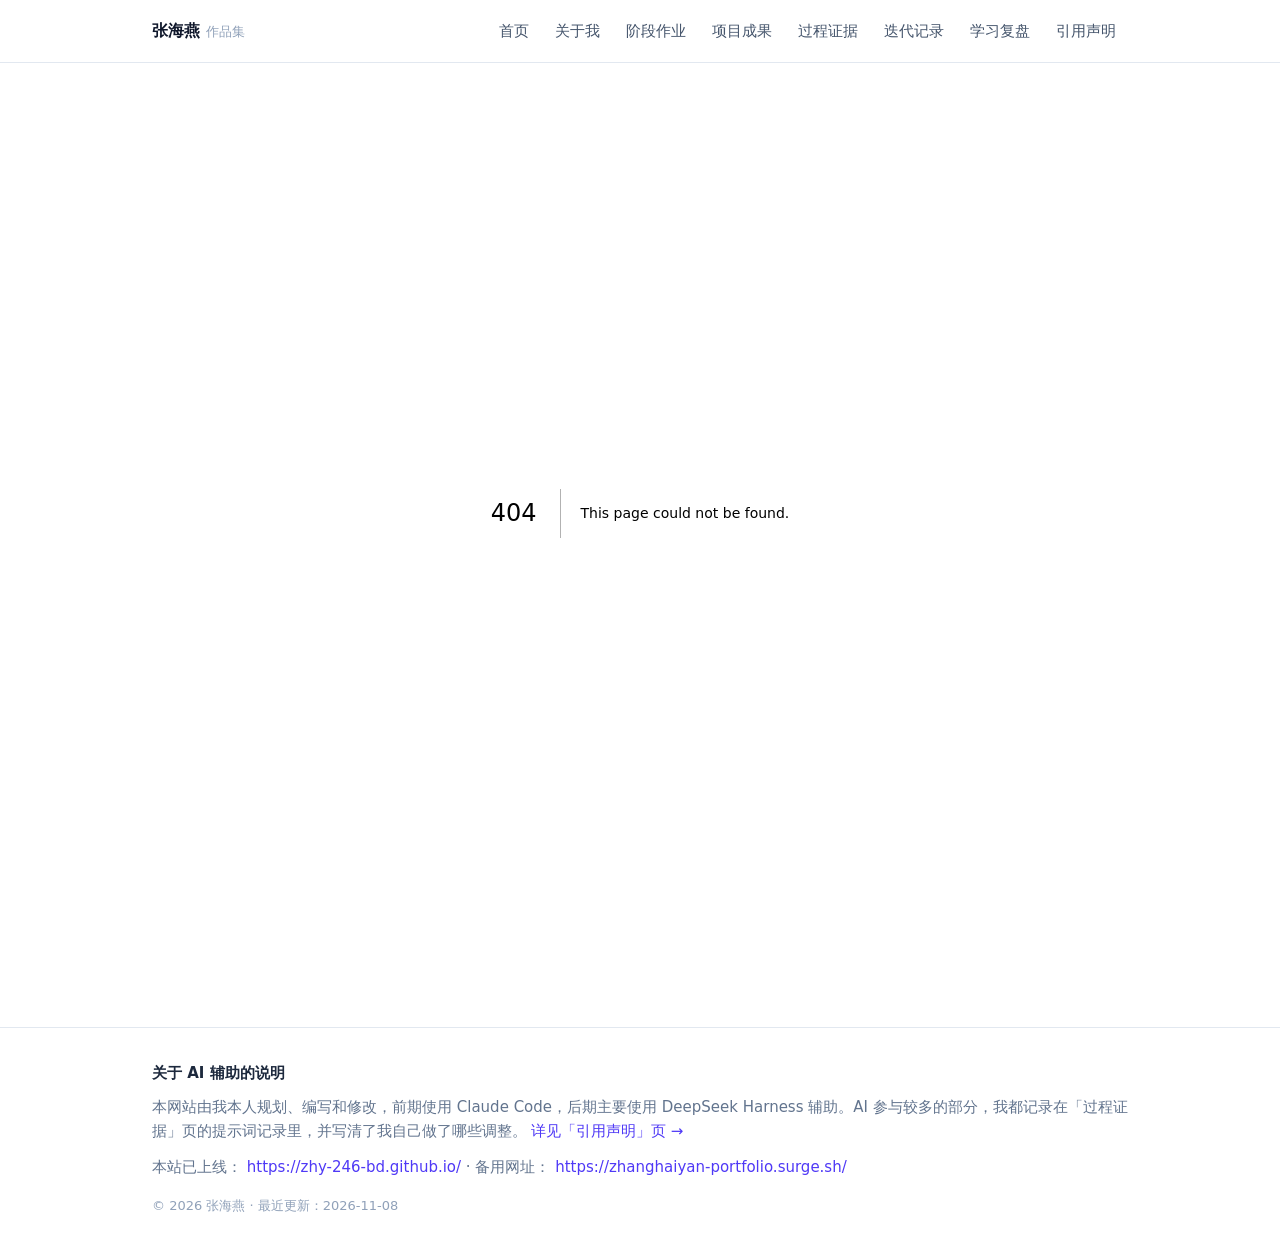
==== 404/index.html @ 8e119e09 "deploy: update GitHub primary metadata" ====
<!DOCTYPE html><html lang="zh-CN" class="h-full antialiased"><head><meta charSet="utf-8"/><meta name="viewport" content="width=device-width, initial-scale=1"/><link rel="preload" href="/fonts/Poppins-Black.ttf" as="font" crossorigin="anonymous" type="font/ttf"/><link rel="stylesheet" href="/_next/static/chunks/37lfjvpmq3fsm.css" data-precedence="next"/><link rel="stylesheet" href="/_next/static/chunks/2fvneal3g37ob.css" data-precedence="next"/><link rel="preload" as="script" fetchPriority="low" href="/_next/static/chunks/3s6nzrbk-8mnv.js"/><script src="/_next/static/chunks/3450qyhportkm.js" async=""></script><script src="/_next/static/chunks/196x_tfexoucg.js" async=""></script><script src="/_next/static/chunks/2wome6lnndfqk.js" async=""></script><script src="/_next/static/chunks/turbopack-2wclr2mojsxjx.js" async=""></script><script src="/_next/static/chunks/39njijwe45h2p.js" async=""></script><script src="/_next/static/chunks/1b7q28l28urp3.js" async=""></script><meta name="robots" content="noindex"/><title>我的数智编程作品集</title><meta name="description" content="这是我在数智编程课上的个人作品集。这里不只放最后的成品，还记录了我每一阶段的作业、遇到问题时是怎么解决的，以及每次修改的原因和效果。"/><link rel="icon" href="/favicon.ico?favicon.2vob68tjqpejf.ico" sizes="256x256" type="image/x-icon"/><link rel="preload" href="/fonts/Poppins-Black.ttf" as="font" type="font/ttf" crossorigin="anonymous"/><title>404: This page could not be found.</title><script src="/_next/static/chunks/0cz1d0mv5g_q7.js" noModule=""></script></head><body class="flex min-h-full flex-col"><div hidden=""><!--$--><!--/$--></div><header class="sticky top-0 z-50 border-b border-slate-200 bg-white/90 backdrop-blur"><nav class="mx-auto flex max-w-5xl items-center justify-between gap-3 px-4 py-3 sm:px-6"><a class="shrink-0 text-base font-bold text-slate-900 hover:text-indigo-600" href="/">张海燕<span class="ml-1.5 text-xs font-normal text-slate-400">作品集</span></a><ul class="hidden items-center gap-0.5 md:flex"><li><a class="block rounded-full px-2.5 py-1.5 text-sm transition-colors lg:px-3 text-slate-600 hover:bg-slate-100 hover:text-slate-900" href="/">首页</a></li><li><a class="block rounded-full px-2.5 py-1.5 text-sm transition-colors lg:px-3 text-slate-600 hover:bg-slate-100 hover:text-slate-900" href="/about/">关于我</a></li><li><a class="block rounded-full px-2.5 py-1.5 text-sm transition-colors lg:px-3 text-slate-600 hover:bg-slate-100 hover:text-slate-900" href="/works/">阶段作业</a></li><li><a class="block rounded-full px-2.5 py-1.5 text-sm transition-colors lg:px-3 text-slate-600 hover:bg-slate-100 hover:text-slate-900" href="/projects/">项目成果</a></li><li><a class="block rounded-full px-2.5 py-1.5 text-sm transition-colors lg:px-3 text-slate-600 hover:bg-slate-100 hover:text-slate-900" href="/process/">过程证据</a></li><li><a class="block rounded-full px-2.5 py-1.5 text-sm transition-colors lg:px-3 text-slate-600 hover:bg-slate-100 hover:text-slate-900" href="/iterations/">迭代记录</a></li><li><a class="block rounded-full px-2.5 py-1.5 text-sm transition-colors lg:px-3 text-slate-600 hover:bg-slate-100 hover:text-slate-900" href="/reflection/">学习复盘</a></li><li><a class="block rounded-full px-2.5 py-1.5 text-sm transition-colors lg:px-3 text-slate-600 hover:bg-slate-100 hover:text-slate-900" href="/credits/">引用声明</a></li></ul><button type="button" aria-expanded="false" class="rounded-lg border border-slate-300 px-3 py-1.5 text-sm font-medium text-slate-700 md:hidden">菜单 ☰</button></nav></header><main class="flex-1"><div style="font-family:system-ui,&quot;Segoe UI&quot;,Roboto,Helvetica,Arial,sans-serif,&quot;Apple Color Emoji&quot;,&quot;Segoe UI Emoji&quot;;height:100vh;text-align:center;display:flex;flex-direction:column;align-items:center;justify-content:center"><div><style>body{color:#000;background:#fff;margin:0}.next-error-h1{border-right:1px solid rgba(0,0,0,.3)}@media (prefers-color-scheme:dark){body{color:#fff;background:#000}.next-error-h1{border-right:1px solid rgba(255,255,255,.3)}}</style><h1 class="next-error-h1" style="display:inline-block;margin:0 20px 0 0;padding:0 23px 0 0;font-size:24px;font-weight:500;vertical-align:top;line-height:49px">404</h1><div style="display:inline-block"><h2 style="font-size:14px;font-weight:400;line-height:49px;margin:0">This page could not be found.</h2></div></div></div><!--$--><!--/$--></main><footer class="mt-16 border-t border-slate-200 bg-white"><div class="mx-auto max-w-5xl px-4 py-8 text-sm text-slate-500 sm:px-6"><h2 class="font-semibold text-slate-800">关于 AI 辅助的说明</h2><p class="mt-2 leading-6">本网站由我本人规划、编写和修改，前期使用 Claude Code，后期主要使用 DeepSeek Harness 辅助。AI 参与较多的部分，我都记录在「过程证据」页的提示词记录里，并写清了我自己做了哪些调整。<a class="ml-1 font-medium text-indigo-600 hover:underline" href="/credits/">详见「引用声明」页 →</a></p><p class="mt-3 leading-6">本站已上线：<!-- --> <a href="https://zhy-246-bd.github.io/" target="_blank" rel="noopener noreferrer" class="font-medium text-indigo-600 hover:underline">https://zhy-246-bd.github.io/</a> · <!-- -->备用网址：<!-- --> <a href="https://zhanghaiyan-portfolio.surge.sh/" target="_blank" rel="noopener noreferrer" class="font-medium text-indigo-600 hover:underline">https://zhanghaiyan-portfolio.surge.sh/</a></p><p class="mt-4 text-xs text-slate-400">© <!-- -->2026<!-- --> <!-- -->张海燕<!-- --> · 最近更新：<!-- -->2026-11-08</p></div></footer><script src="/_next/static/chunks/3s6nzrbk-8mnv.js" id="_R_" async=""></script><script>(self.__next_f=self.__next_f||[]).push([0])</script><script>self.__next_f.push([1,"1:\"$Sreact.fragment\"\n2:I[77312,[\"/_next/static/chunks/39njijwe45h2p.js\",\"/_next/static/chunks/1b7q28l28urp3.js\"],\"default\"]\n3:I[46589,[\"/_next/static/chunks/39njijwe45h2p.js\",\"/_next/static/chunks/1b7q28l28urp3.js\"],\"default\"]\n4:I[22374,[\"/_next/static/chunks/39njijwe45h2p.js\",\"/_next/static/chunks/1b7q28l28urp3.js\"],\"default\"]\n5:I[39756,[\"/_next/static/chunks/39njijwe45h2p.js\",\"/_next/static/chunks/1b7q28l28urp3.js\"],\"default\"]\n6:I[37457,[\"/_next/static/chunks/39njijwe45h2p.js\",\"/_next/static/chunks/1b7q28l28urp3.js\"],\"default\"]\n7:I[97367,[\"/_next/static/chunks/39njijwe45h2p.js\",\"/_next/static/chunks/1b7q28l28urp3.js\"],\"OutletBoundary\"]\n8:\"$Sreact.suspense\"\nb:I[97367,[\"/_next/static/chunks/39njijwe45h2p.js\",\"/_next/static/chunks/1b7q28l28urp3.js\"],\"ViewportBoundary\"]\nd:I[97367,[\"/_next/static/chunks/39njijwe45h2p.js\",\"/_next/static/chunks/1b7q28l28urp3.js\"],\"MetadataBoundary\"]\nf:I[68027,[\"/_next/static/chunks/39njijwe45h2p.js\",\"/_next/static/chunks/1b7q28l28urp3.js\"],\"default\",1]\n:HL[\"/_next/static/chunks/37lfjvpmq3fsm.css\",\"style\"]\n:HL[\"/_next/static/chunks/2fvneal3g37ob.css\",\"style\"]\n:HL[\"/fonts/Poppins-Black.ttf\",\"font\",{\"crossOrigin\":\"anonymous\",\"type\":\"font/ttf\"}]\na:X\n0:{\"P\":null,\"c\":[\"\",\"_not-found\",\"\"],\"q\":\"\",\"i\":false,\"f\":[[[\"\",{\"children\":[\"/_not-found\",{\"children\":[\"__PAGE__\",{},\"$undefined\",\"$undefined\",4608]},\"$undefined\",\"$undefined\",4608]},\"$undefined\",\"$undefined\",4624],[[\"$\",\"$1\",\"c\",{\"children\":[[[\"$\",\"link\",\"0\",{\"rel\":\"stylesheet\",\"href\":\"/_next/static/chunks/37lfjvpmq3fsm.css\",\"precedence\":\"next\",\"crossOrigin\":\"$undefined\",\"nonce\":\"$undefined\"}],[\"$\",\"link\",\"1\",{\"rel\":\"stylesheet\",\"href\":\"/_next/static/chunks/2fvneal3g37ob.css\",\"precedence\":\"next\",\"crossOrigin\":\"$undefined\",\"nonce\":\"$undefined\"}],[\"$\",\"script\",\"script-0\",{\"src\":\"/_next/static/chunks/39njijwe45h2p.js\",\"async\":true,\"nonce\":\"$undefined\"}],[\"$\",\"script\",\"script-1\",{\"src\":\"/_next/static/chunks/1b7q28l28urp3.js\",\"async\":true,\"nonce\":\"$undefined\"}]],[\"$\",\"html\",null,{\"lang\":\"zh-CN\",\"className\":\"h-full antialiased\",\"children\":[[\"$\",\"head\",null,{\"children\":[\"$\",\"link\",null,{\"rel\":\"preload\",\"href\":\"/fonts/Poppins-Black.ttf\",\"as\":\"font\",\"type\":\"font/ttf\",\"crossOrigin\":\"anonymous\"}]}],[\"$\",\"body\",null,{\"className\":\"flex min-h-full flex-col\",\"children\":[[\"$\",\"$L2\",null,{}],[\"$\",\"$L3\",null,{\"children\":[\"$\",\"$L4\",null,{\"children\":[\"$\",\"$L5\",null,{\"parallelRouterKey\":\"children\",\"error\":\"$undefined\",\"errorStyles\":\"$undefined\",\"errorScripts\":\"$undefined\",\"template\":[\"$\",\"$L6\",null,{}],\"templateStyles\":\"$undefined\",\"templateScripts\":\"$undefined\",\"notFound\":[[[\"$\",\"title\",null,{\"children\":\"404: This page could not be found.\"}],[\"$\",\"div\",null,{\"style\":{\"fontFamily\":\"system-ui,\\\"Segoe UI\\\",Roboto,Helvetica,Arial,sans-serif,\\\"Apple Color Emoji\\\",\\\"Segoe UI Emoji\\\"\",\"height\":\"100vh\",\"textAlign\":\"center\",\"display\":\"flex\",\"flexDirection\":\"column\",\"alignItems\":\"center\",\"justifyContent\":\"center\"},\"children\":[\"$\",\"div\",null,{\"children\":[[\"$\",\"style\",null,{\"dangerouslySetInnerHTML\":{\"__html\":\"body{color:#000;background:#fff;margin:0}.next-error-h1{border-right:1px solid rgba(0,0,0,.3)}@media (prefers-color-scheme:dark){body{color:#fff;background:#000}.next-error-h1{border-right:1px solid rgba(255,255,255,.3)}}\"}}],[\"$\",\"h1\",null,{\"className\":\"next-error-h1\",\"style\":{\"display\":\"inline-block\",\"margin\":\"0 20px 0 0\",\"padding\":\"0 23px 0 0\",\"fontSize\":24,\"fontWeight\":500,\"verticalAlign\":\"top\",\"lineHeight\":\"49px\"},\"children\":404}],[\"$\",\"div\",null,{\"style\":{\"display\":\"inline-block\"},\"children\":[\"$\",\"h2\",null,{\"style\":{\"fontSize\":14,\"fontWeight\":400,\"lineHeight\":\"49px\",\"margin\":0},\"children\":\"This page could not be found.\"}]}]]}]}]],[]],\"forbidden\":\"$undefined\",\"unauthorized\":\"$undefined\"}]}]}]]}]]}]]}],{\"children\":[[\"$\",\"$1\",\"c\",{\"children\":[null,[\"$\",\"$L5\",null,{\"parallelRouterKey\":\"children\",\"error\":\"$undefined\",\"errorStyles\":\"$undefined\",\"errorScripts\":\"$undefined\",\"template\":[\"$\",\"$L6\",null,{}],\"templateStyles\":\"$undefined\",\"templateScripts\":\"$undefined\",\"notFound\":\"$undefined\",\"forbidden\":\"$undefined\",\"unauthorized\":\"$undefined\"}]]}],{\"children\":[[\"$\",\"$1\",\"c\",{\"children\":[[[\"$\",\"title\",null,{\"children\":\"404: This page could not be found.\"}],[\"$\",\"div\",null,{\"style\":\"$0:f:0:1:0:props:children:1:props:children:1:props:children:1:props:children:props:children:props:notFound:0:1:props:style\",\"children\":[\"$\",\"div\",null,{\"children\":[[\"$\",\"style\",null,{\"dangerouslySetInnerHTML\":{\"__html\":\"body{color:#000;background:#fff;margin:0}.next-error-h1{border-right:1px solid rgba(0,0,0,.3)}@media (prefers-color-scheme:dark){body{color:#fff;background:#000}.next-error-h1{border-right:1px solid rgba(255,255,255,.3)}}\"}}],[\"$\",\"h1\",null,{\"className\":\"next-error-h1\",\"style\":\"$0:f:0:1:0:props:children:1:props:children:1:props:children:1:props:children:props:children:props:notFound:0:1:props:children:props:children:1:props:style\",\"children\":404}],[\"$\",\"div\",null,{\"style\":\"$0:f:0:1:0:props:children:1:props:children:1:props:children:1:props:children:props:children:props:notFound:0:1:props:children:props:children:2:props:style\",\"children\":[\"$\",\"h2\",null,{\"style\":\"$0:f:0:1:0:props:children:1:props:children:1:props:children:1:props:children:props:children:props:notFound:0:1:props:children:props:children:2:props:children:props:style\",\"children\":\"This page could not be found.\"}]}]]}]}]],null,[\"$\",\"$L7\",null,{\"children\":[\"$\",\"$8\",null,{\"name\":\"Next.MetadataOutlet\",\"children\":\"$@9\"}]}]]}],{},null,false,null]},null,false,\"$a\"]},null,false,null],[\"$\",\"$1\",\"h\",{\"children\":[[\"$\",\"meta\",null,{\"name\":\"robots\",\"content\":\"noindex\"}],[\"$\",\"$Lb\",null,{\"children\":\"$Lc\"}],[\"$\",\"div\",null,{\"hidden\":true,\"children\":[\"$\",\"$Ld\",null,{\"children\":[\"$\",\"$8\",null,{\"name\":\"Next.Metadata\",\"children\":\"$Le\"}]}]}],null]}],false]],\"m\":\"$undefined\",\"G\":[\"$f\",[[\"$\",\"link\",\"0\",{\"rel\":\"stylesheet\",\"href\":\"/_next/static/chunks/37lfjvpmq3fsm.css\",\"precedence\":\"next\",\"crossOrigin\":\"$undefined\",\"nonce\":\"$undefined\"}],[\"$\",\"link\",\"1\",{\"rel\":\"stylesheet\",\"href\":\"/_next/static/chunks/2fvneal3g37ob.css\",\"precedence\":\"next\",\"crossOrigin\":\"$undefined\",\"nonce\":\"$undefined\"}]]],\"S\":true,\"h\":null,\"r\":\"$undefined\",\"s\":\"$undefined\",\"a\":\"$undefined\",\"l\":\"$undefined\",\"p\":\"$undefined\",\"d\":\"$undefined\",\"b\":\"oApH7RxZUKdPL1vhY5B5s\"}\na:C\nc:[[\"$\",\"meta\",\"0\",{\"charSet\":\"utf-8\"}],[\"$\",\"meta\",\"1\",{\"name\":\"viewport\",\"content\":\"width=device-width, initial-scale=1\"}]]\n10:I[27201,[\"/_next/static/chunks/39njijwe45h2p.js\",\"/_next/static/chunks/1b7q28l28urp3.js\"],\"IconMark\"]\n9:null\ne:[[\"$\",\"title\",\"0\",{\"children\":\"我的数智编程作品集\"}],[\"$\",\"meta\",\"1\",{\"name\":\"description\",\"content\":\"这是我在数智编程课上的个人作品集。这里不只放最后的成品，还记录了我每一阶段的作业、遇到问题时是怎么解决的，以及每次修改的原因和效果。\"}],[\"$\",\"link\",\"2\",{\"rel\":\"icon\",\"href\":\"/favicon.ico?favicon.2vob68tjqpejf.ico\",\"sizes\":\"256x256\",\"type\":\"image/x-icon\"}],[\"$\",\"$L10\",\"3\",{}]]\n"])</script></body></html>
---- _next/static/chunks/37lfjvpmq3fsm.css ----
@layer properties{@supports (((-webkit-hyphens:none)) and (not (margin-trim:inline))) or ((-moz-orient:inline) and (not (color:rgb(from red r g b)))){*,:before,:after,::backdrop{--tw-rotate-x:initial;--tw-rotate-y:initial;--tw-rotate-z:initial;--tw-skew-x:initial;--tw-skew-y:initial;--tw-space-y-reverse:0;--tw-border-style:solid;--tw-leading:initial;--tw-font-weight:initial;--tw-tracking:initial;--tw-shadow:0 0 #0000;--tw-shadow-color:initial;--tw-shadow-alpha:100%;--tw-inset-shadow:0 0 #0000;--tw-inset-shadow-color:initial;--tw-inset-shadow-alpha:100%;--tw-ring-color:initial;--tw-ring-shadow:0 0 #0000;--tw-inset-ring-color:initial;--tw-inset-ring-shadow:0 0 #0000;--tw-ring-inset:initial;--tw-ring-offset-width:0px;--tw-ring-offset-color:#fff;--tw-ring-offset-shadow:0 0 #0000;--tw-outline-style:solid;--tw-blur:initial;--tw-brightness:initial;--tw-contrast:initial;--tw-grayscale:initial;--tw-hue-rotate:initial;--tw-invert:initial;--tw-opacity:initial;--tw-saturate:initial;--tw-sepia:initial;--tw-drop-shadow:initial;--tw-drop-shadow-color:initial;--tw-drop-shadow-alpha:100%;--tw-drop-shadow-size:initial;--tw-backdrop-blur:initial;--tw-backdrop-brightness:initial;--tw-backdrop-contrast:initial;--tw-backdrop-grayscale:initial;--tw-backdrop-hue-rotate:initial;--tw-backdrop-invert:initial;--tw-backdrop-opacity:initial;--tw-backdrop-saturate:initial;--tw-backdrop-sepia:initial;--tw-duration:initial}}}@layer theme{:root,:host{--font-sans:ui-sans-serif, system-ui, -apple-system, "Segoe UI", "PingFang SC", "Hiragino Sans GB", "Microsoft YaHei", "Noto Sans SC", sans-serif;--font-mono:ui-monospace, SFMono-Regular, Menlo, Monaco, Consolas, "Liberation Mono", "Courier New", monospace;--color-amber-50:#fffbeb;--color-amber-300:#ffd236;--color-amber-700:#b75000;--color-amber-800:#953d00;--color-emerald-50:#ecfdf5;--color-emerald-100:#d0fae5;--color-emerald-200:#a4f4cf;--color-indigo-50:#eef2ff;--color-indigo-100:#e0e7ff;--color-indigo-500:#625fff;--color-indigo-600:#4f39f6;--color-indigo-700:#432dd7;--color-rose-50:#fff1f2;--color-rose-700:#c20039;--color-slate-50:#f8fafc;--color-slate-100:#f1f5f9;--color-slate-200:#e2e8f0;--color-slate-300:#cad5e2;--color-slate-400:#90a1b9;--color-slate-500:#62748e;--color-slate-600:#45556c;--color-slate-700:#314158;--color-slate-800:#1d293d;--color-slate-900:#0f172b;--color-slate-950:#020618;--color-black:#000;--color-white:#fff;--spacing:.25rem;--container-3xl:48rem;--container-4xl:56rem;--container-5xl:64rem;--container-6xl:72rem;--text-xs:.75rem;--text-xs--line-height:calc(1 / .75);--text-sm:.875rem;--text-sm--line-height:calc(1.25 / .875);--text-base:1rem;--text-base--line-height:calc(1.5 / 1);--text-lg:1.125rem;--text-lg--line-height:calc(1.75 / 1.125);--text-xl:1.25rem;--text-xl--line-height:calc(1.75 / 1.25);--text-2xl:1.5rem;--text-2xl--line-height:calc(2 / 1.5);--text-3xl:1.875rem;--text-3xl--line-height:calc(2.25 / 1.875);--font-weight-normal:400;--font-weight-medium:500;--font-weight-semibold:600;--font-weight-bold:700;--tracking-wide:.025em;--radius-lg:.5rem;--radius-xl:.75rem;--radius-2xl:1rem;--blur-sm:8px;--default-transition-duration:.15s;--default-transition-timing-function:cubic-bezier(.4, 0, .2, 1);--default-font-family:ui-sans-serif, system-ui, -apple-system, "Segoe UI", "PingFang SC", "Hiragino Sans GB", "Microsoft YaHei", "Noto Sans SC", sans-serif;--default-mono-font-family:var(--font-mono)}@supports (color:lab(0% 0 0)){:root,:host{--color-amber-50:lab(98.6252% -.635982 8.42309);--color-amber-300:lab(86.4156% 6.13147 78.3961);--color-amber-700:lab(47.2709% 42.9082 69.2966);--color-amber-800:lab(37.8823% 37.1699 52.2718);--color-emerald-50:lab(97.8462% -6.94963 1.85487);--color-emerald-100:lab(94.9004% -17.0769 5.63836);--color-emerald-200:lab(90.2247% -31.039 9.47084);--color-indigo-50:lab(95.4818% .411302 -6.78529);--color-indigo-100:lab(91.6577% 1.04591 -12.7199);--color-indigo-500:lab(48.295% 38.3129 -81.9673);--color-indigo-600:lab(38.4009% 52.6132 -92.3857);--color-indigo-700:lab(32.4486% 49.2217 -84.6695);--color-rose-50:lab(96.2369% 4.94152 1.28012);--color-rose-700:lab(41.1651% 71.6251 30.3087);--color-slate-50:lab(98.1434% -.369549 -1.05968);--color-slate-100:lab(96.286% -.852466 -2.46847);--color-slate-200:lab(91.7353% -.998765 -4.76968);--color-slate-300:lab(84.7652% -1.94535 -7.93337);--color-slate-400:lab(65.5349% -2.25151 -14.5072);--color-slate-500:lab(48.0876% -2.03595 -16.5814);--color-slate-600:lab(35.5623% -1.74978 -15.4316);--color-slate-700:lab(26.9569% -1.47018 -15.6993);--color-slate-800:lab(16.132% -.318021 -14.6672);--color-slate-900:lab(7.78673% 1.82346 -15.0537);--color-slate-950:lab(1.76974% 1.32743 -9.28855)}}}@layer base{*,:after,:before,::backdrop{box-sizing:border-box;border:0 solid;margin:0;padding:0}::file-selector-button{box-sizing:border-box;border:0 solid;margin:0;padding:0}html,:host{-webkit-text-size-adjust:100%;tab-size:4;line-height:1.5;font-family:var(--default-font-family,-apple-system, BlinkMacSystemFont, "Segoe UI", Roboto, "Helvetica Neue", "Noto Sans", Arial, sans-serif, "Apple Color Emoji", "Segoe UI Emoji", "Segoe UI Symbol", "Noto Color Emoji");font-feature-settings:var(--default-font-feature-settings,normal);font-variation-settings:var(--default-font-variation-settings,normal);-webkit-tap-highlight-color:transparent}hr{height:0;color:inherit;border-top-width:1px}abbr:where([title]){-webkit-text-decoration:underline dotted;text-decoration:underline dotted}h1,h2,h3,h4,h5,h6{font-size:inherit;font-weight:inherit}a{color:inherit;-webkit-text-decoration:inherit;-webkit-text-decoration:inherit;-webkit-text-decoration:inherit;-webkit-text-decoration:inherit;text-decoration:inherit}b,strong{font-weight:bolder}code,kbd,samp,pre{font-family:var(--default-mono-font-family,ui-monospace, SFMono-Regular, Menlo, Monaco, Consolas, "Liberation Mono", "Courier New", monospace);font-feature-settings:var(--default-mono-font-feature-settings,normal);font-variation-settings:var(--default-mono-font-variation-settings,normal);font-size:1em}small{font-size:80%}sub,sup{vertical-align:baseline;font-size:75%;line-height:0;position:relative}sub{bottom:-.25em}sup{top:-.5em}table{text-indent:0;border-color:inherit;border-collapse:collapse}:-moz-focusring:where(:not(iframe)){outline:auto}progress{vertical-align:baseline}summary{display:list-item}ol,ul,menu{list-style:none}img,svg,video,canvas,audio,iframe,embed,object{vertical-align:middle;display:block}img,video{max-width:100%;height:auto}button,input,select,optgroup,textarea{font:inherit;font-feature-settings:inherit;font-variation-settings:inherit;letter-spacing:inherit;color:inherit;opacity:1;background-color:#0000;border-radius:0}::file-selector-button{font:inherit;font-feature-settings:inherit;font-variation-settings:inherit;letter-spacing:inherit;color:inherit;opacity:1;background-color:#0000;border-radius:0}:where(select:is([multiple],[size])) optgroup{font-weight:bolder}:where(select:is([multiple],[size])) optgroup option{padding-inline-start:20px}::file-selector-button{margin-inline-end:4px}::placeholder{opacity:1}@supports (not ((-webkit-appearance:-apple-pay-button))) or (contain-intrinsic-size:1px){::placeholder{color:currentColor}@supports (color:color-mix(in lab, red, red)){::placeholder{color:color-mix(in oklab, currentcolor 50%, transparent)}}}textarea{resize:vertical}::-webkit-search-decoration{-webkit-appearance:none}::-webkit-date-and-time-value{min-height:1lh;text-align:inherit}::-webkit-datetime-edit{display:inline-flex}::-webkit-datetime-edit-fields-wrapper{padding:0}::-webkit-datetime-edit{padding-block:0}::-webkit-datetime-edit-year-field{padding-block:0}::-webkit-datetime-edit-month-field{padding-block:0}::-webkit-datetime-edit-day-field{padding-block:0}::-webkit-datetime-edit-hour-field{padding-block:0}::-webkit-datetime-edit-minute-field{padding-block:0}::-webkit-datetime-edit-second-field{padding-block:0}::-webkit-datetime-edit-millisecond-field{padding-block:0}::-webkit-datetime-edit-meridiem-field{padding-block:0}::-webkit-calendar-picker-indicator{line-height:1}:-moz-ui-invalid{box-shadow:none}button,input:where([type=button],[type=reset],[type=submit]){appearance:button}::file-selector-button{appearance:button}::-webkit-inner-spin-button{height:auto}::-webkit-outer-spin-button{height:auto}[hidden]:where(:not([hidden=until-found])){display:none!important}}@layer components;@layer utilities{.visible{visibility:visible}.absolute{position:absolute}.fixed{position:fixed}.relative{position:relative}.sticky{position:sticky}.inset-0{inset:0}.top-0{top:0}.top-1\.5{top:calc(var(--spacing) * 1.5)}.top-3{top:calc(var(--spacing) * 3)}.right-3{right:calc(var(--spacing) * 3)}.right-4{right:calc(var(--spacing) * 4)}.bottom-6{bottom:calc(var(--spacing) * 6)}.-left-\[5px\]{left:-5px}.z-10{z-index:10}.z-40{z-index:40}.z-50{z-index:50}.z-\[120\]{z-index:120}.mx-auto{margin-inline:auto}.-mt-20{margin-top:calc(var(--spacing) * -20)}.mt-1{margin-top:var(--spacing)}.mt-1\.5{margin-top:calc(var(--spacing) * 1.5)}.mt-2{margin-top:calc(var(--spacing) * 2)}.mt-3{margin-top:calc(var(--spacing) * 3)}.mt-4{margin-top:calc(var(--spacing) * 4)}.mt-5{margin-top:calc(var(--spacing) * 5)}.mt-6{margin-top:calc(var(--spacing) * 6)}.mt-8{margin-top:calc(var(--spacing) * 8)}.mt-10{margin-top:calc(var(--spacing) * 10)}.mt-16{margin-top:calc(var(--spacing) * 16)}.mt-36{margin-top:calc(var(--spacing) * 36)}.mr-1\.5{margin-right:calc(var(--spacing) * 1.5)}.ml-1{margin-left:var(--spacing)}.ml-1\.5{margin-left:calc(var(--spacing) * 1.5)}.ml-auto{margin-left:auto}.block{display:block}.flex{display:flex}.grid{display:grid}.hidden{display:none}.inline-block{display:inline-block}.inline-flex{display:inline-flex}.table{display:table}.aspect-\[4\/3\]{aspect-ratio:4/3}.h-3{height:calc(var(--spacing) * 3)}.h-9{height:calc(var(--spacing) * 9)}.h-14{height:calc(var(--spacing) * 14)}.h-\[440px\]{height:440px}.h-auto{height:auto}.h-full{height:100%}.max-h-\[88vh\]{max-height:88vh}.min-h-full{min-height:100%}.w-3{width:calc(var(--spacing) * 3)}.w-9{width:calc(var(--spacing) * 9)}.w-14{width:calc(var(--spacing) * 14)}.w-full{width:100%}.max-w-3xl{max-width:var(--container-3xl)}.max-w-4xl{max-width:var(--container-4xl)}.max-w-5xl{max-width:var(--container-5xl)}.max-w-6xl{max-width:var(--container-6xl)}.min-w-0{min-width:0}.min-w-\[4\.5rem\]{min-width:4.5rem}.flex-1{flex:1}.shrink-0{flex-shrink:0}.transform{transform:var(--tw-rotate-x,) var(--tw-rotate-y,) var(--tw-rotate-z,) var(--tw-skew-x,) var(--tw-skew-y,)}.resize{resize:both}.scroll-mt-20{scroll-margin-top:calc(var(--spacing) * 20)}.scroll-mt-24{scroll-margin-top:calc(var(--spacing) * 24)}.\[scrollbar-width\:none\]{scrollbar-width:none}.list-disc{list-style-type:disc}.grid-cols-1{grid-template-columns:repeat(1,minmax(0,1fr))}.grid-cols-5{grid-template-columns:repeat(5,minmax(0,1fr))}.flex-col{flex-direction:column}.flex-wrap{flex-wrap:wrap}.place-items-center{place-items:center}.items-center{align-items:center}.justify-between{justify-content:space-between}.justify-center{justify-content:center}.gap-0\.5{gap:calc(var(--spacing) * .5)}.gap-1\.5{gap:calc(var(--spacing) * 1.5)}.gap-2{gap:calc(var(--spacing) * 2)}.gap-3{gap:calc(var(--spacing) * 3)}.gap-5{gap:calc(var(--spacing) * 5)}:where(.space-y-1\.5>:not(:last-child)){--tw-space-y-reverse:0;margin-block-start:calc(calc(var(--spacing) * 1.5) * var(--tw-space-y-reverse));margin-block-end:calc(calc(var(--spacing) * 1.5) * calc(1 - var(--tw-space-y-reverse)))}:where(.space-y-2>:not(:last-child)){--tw-space-y-reverse:0;margin-block-start:calc(calc(var(--spacing) * 2) * var(--tw-space-y-reverse));margin-block-end:calc(calc(var(--spacing) * 2) * calc(1 - var(--tw-space-y-reverse)))}:where(.space-y-3>:not(:last-child)){--tw-space-y-reverse:0;margin-block-start:calc(calc(var(--spacing) * 3) * var(--tw-space-y-reverse));margin-block-end:calc(calc(var(--spacing) * 3) * calc(1 - var(--tw-space-y-reverse)))}:where(.space-y-4>:not(:last-child)){--tw-space-y-reverse:0;margin-block-start:calc(calc(var(--spacing) * 4) * var(--tw-space-y-reverse));margin-block-end:calc(calc(var(--spacing) * 4) * calc(1 - var(--tw-space-y-reverse)))}.truncate{text-overflow:ellipsis;white-space:nowrap;overflow:hidden}.overflow-hidden{overflow:hidden}.overflow-x-auto{overflow-x:auto}.overflow-y-auto{overflow-y:auto}.rounded{border-radius:.25rem}.rounded-2xl{border-radius:var(--radius-2xl)}.rounded-full{border-radius:3.40282e38px}.rounded-lg{border-radius:var(--radius-lg)}.rounded-xl{border-radius:var(--radius-xl)}.border{border-style:var(--tw-border-style);border-width:1px}.border-2{border-style:var(--tw-border-style);border-width:2px}.border-t{border-top-style:var(--tw-border-style);border-top-width:1px}.border-b{border-bottom-style:var(--tw-border-style);border-bottom-width:1px}.border-l-2{border-left-style:var(--tw-border-style);border-left-width:2px}.border-dashed{--tw-border-style:dashed;border-style:dashed}.border-\[rgba\(169\,232\,221\,0\.48\)\]{border-color:#a9e8dd7a}.border-amber-300{border-color:var(--color-amber-300)}.border-emerald-100{border-color:var(--color-emerald-100)}.border-emerald-200\/10{border-color:#a4f4cf1a}@supports (color:color-mix(in lab, red, red)){.border-emerald-200\/10{border-color:color-mix(in oklab, var(--color-emerald-200) 10%, transparent)}}.border-emerald-200\/25{border-color:#a4f4cf40}@supports (color:color-mix(in lab, red, red)){.border-emerald-200\/25{border-color:color-mix(in oklab, var(--color-emerald-200) 25%, transparent)}}.border-indigo-100{border-color:var(--color-indigo-100)}.border-slate-200{border-color:var(--color-slate-200)}.border-slate-300{border-color:var(--color-slate-300)}.border-white\/10{border-color:#ffffff1a}@supports (color:color-mix(in lab, red, red)){.border-white\/10{border-color:color-mix(in oklab, var(--color-white) 10%, transparent)}}.border-white\/15{border-color:#ffffff26}@supports (color:color-mix(in lab, red, red)){.border-white\/15{border-color:color-mix(in oklab, var(--color-white) 15%, transparent)}}.border-white\/\[0\.08\]{border-color:#ffffff14}@supports (color:color-mix(in lab, red, red)){.border-white\/\[0\.08\]{border-color:color-mix(in oklab, var(--color-white) 8%, transparent)}}.bg-\[\#07100d\]{background-color:#07100d}.bg-\[rgba\(7\,13\,12\,0\.5\)\]{background-color:#070d0c80}.bg-\[rgba\(7\,13\,12\,0\.62\)\]{background-color:#070d0c9e}.bg-\[rgba\(16\,34\,30\,0\.86\)\]{background-color:#10221edb}.bg-amber-50{background-color:var(--color-amber-50)}.bg-black\/20{background-color:#0003}@supports (color:color-mix(in lab, red, red)){.bg-black\/20{background-color:color-mix(in oklab, var(--color-black) 20%, transparent)}}.bg-black\/30{background-color:#0000004d}@supports (color:color-mix(in lab, red, red)){.bg-black\/30{background-color:color-mix(in oklab, var(--color-black) 30%, transparent)}}.bg-black\/40{background-color:#0006}@supports (color:color-mix(in lab, red, red)){.bg-black\/40{background-color:color-mix(in oklab, var(--color-black) 40%, transparent)}}.bg-black\/50{background-color:#00000080}@supports (color:color-mix(in lab, red, red)){.bg-black\/50{background-color:color-mix(in oklab, var(--color-black) 50%, transparent)}}.bg-black\/75{background-color:#000000bf}@supports (color:color-mix(in lab, red, red)){.bg-black\/75{background-color:color-mix(in oklab, var(--color-black) 75%, transparent)}}.bg-emerald-50\/60{background-color:#ecfdf599}@supports (color:color-mix(in lab, red, red)){.bg-emerald-50\/60{background-color:color-mix(in oklab, var(--color-emerald-50) 60%, transparent)}}.bg-emerald-200\/10{background-color:#a4f4cf1a}@supports (color:color-mix(in lab, red, red)){.bg-emerald-200\/10{background-color:color-mix(in oklab, var(--color-emerald-200) 10%, transparent)}}.bg-emerald-200\/\[0\.05\]{background-color:#a4f4cf0d}@supports (color:color-mix(in lab, red, red)){.bg-emerald-200\/\[0\.05\]{background-color:color-mix(in oklab, var(--color-emerald-200) 5%, transparent)}}.bg-indigo-50{background-color:var(--color-indigo-50)}.bg-indigo-50\/60{background-color:#eef2ff99}@supports (color:color-mix(in lab, red, red)){.bg-indigo-50\/60{background-color:color-mix(in oklab, var(--color-indigo-50) 60%, transparent)}}.bg-indigo-500{background-color:var(--color-indigo-500)}.bg-indigo-600{background-color:var(--color-indigo-600)}.bg-rose-50{background-color:var(--color-rose-50)}.bg-rose-50\/60{background-color:#fff1f299}@supports (color:color-mix(in lab, red, red)){.bg-rose-50\/60{background-color:color-mix(in oklab, var(--color-rose-50) 60%, transparent)}}.bg-slate-50{background-color:var(--color-slate-50)}.bg-slate-100{background-color:var(--color-slate-100)}.bg-slate-900{background-color:var(--color-slate-900)}.bg-slate-950\/85{background-color:#020618d9}@supports (color:color-mix(in lab, red, red)){.bg-slate-950\/85{background-color:color-mix(in oklab, var(--color-slate-950) 85%, transparent)}}.bg-white{background-color:var(--color-white)}.bg-white\/90{background-color:#ffffffe6}@supports (color:color-mix(in lab, red, red)){.bg-white\/90{background-color:color-mix(in oklab, var(--color-white) 90%, transparent)}}.bg-white\/\[0\.06\]{background-color:#ffffff0f}@supports (color:color-mix(in lab, red, red)){.bg-white\/\[0\.06\]{background-color:color-mix(in oklab, var(--color-white) 6%, transparent)}}.bg-white\/\[0\.08\]{background-color:#ffffff14}@supports (color:color-mix(in lab, red, red)){.bg-white\/\[0\.08\]{background-color:color-mix(in oklab, var(--color-white) 8%, transparent)}}.object-cover{object-fit:cover}.p-3{padding:calc(var(--spacing) * 3)}.p-3\.5{padding:calc(var(--spacing) * 3.5)}.p-4{padding:calc(var(--spacing) * 4)}.p-5{padding:calc(var(--spacing) * 5)}.px-1\.5{padding-inline:calc(var(--spacing) * 1.5)}.px-2{padding-inline:calc(var(--spacing) * 2)}.px-2\.5{padding-inline:calc(var(--spacing) * 2.5)}.px-3{padding-inline:calc(var(--spacing) * 3)}.px-4{padding-inline:calc(var(--spacing) * 4)}.px-5{padding-inline:calc(var(--spacing) * 5)}.py-0\.5{padding-block:calc(var(--spacing) * .5)}.py-1{padding-block:var(--spacing)}.py-1\.5{padding-block:calc(var(--spacing) * 1.5)}.py-2{padding-block:calc(var(--spacing) * 2)}.py-2\.5{padding-block:calc(var(--spacing) * 2.5)}.py-3{padding-block:calc(var(--spacing) * 3)}.py-8{padding-block:calc(var(--spacing) * 8)}.py-12{padding-block:calc(var(--spacing) * 12)}.pt-2{padding-top:calc(var(--spacing) * 2)}.pt-5{padding-top:calc(var(--spacing) * 5)}.pr-10{padding-right:calc(var(--spacing) * 10)}.pb-0{padding-bottom:0}.pb-3{padding-bottom:calc(var(--spacing) * 3)}.pb-6{padding-bottom:calc(var(--spacing) * 6)}.pb-12{padding-bottom:calc(var(--spacing) * 12)}.pl-5{padding-left:calc(var(--spacing) * 5)}.pl-6{padding-left:calc(var(--spacing) * 6)}.text-center{text-align:center}.text-left{text-align:left}.font-mono{font-family:var(--font-mono)}.text-2xl{font-size:var(--text-2xl);line-height:var(--tw-leading,var(--text-2xl--line-height))}.text-base{font-size:var(--text-base);line-height:var(--tw-leading,var(--text-base--line-height))}.text-lg{font-size:var(--text-lg);line-height:var(--tw-leading,var(--text-lg--line-height))}.text-sm{font-size:var(--text-sm);line-height:var(--tw-leading,var(--text-sm--line-height))}.text-xs{font-size:var(--text-xs);line-height:var(--tw-leading,var(--text-xs--line-height))}.text-\[6px\]{font-size:6px}.text-\[7px\]{font-size:7px}.text-\[10px\]{font-size:10px}.leading-6{--tw-leading:calc(var(--spacing) * 6);line-height:calc(var(--spacing) * 6)}.leading-7{--tw-leading:calc(var(--spacing) * 7);line-height:calc(var(--spacing) * 7)}.font-bold{--tw-font-weight:var(--font-weight-bold);font-weight:var(--font-weight-bold)}.font-medium{--tw-font-weight:var(--font-weight-medium);font-weight:var(--font-weight-medium)}.font-normal{--tw-font-weight:var(--font-weight-normal);font-weight:var(--font-weight-normal)}.font-semibold{--tw-font-weight:var(--font-weight-semibold);font-weight:var(--font-weight-semibold)}.tracking-\[0\.02em\]{--tw-tracking:.02em;letter-spacing:.02em}.tracking-\[0\.06em\]{--tw-tracking:.06em;letter-spacing:.06em}.tracking-\[0\.08em\]{--tw-tracking:.08em;letter-spacing:.08em}.tracking-\[0\.12em\]{--tw-tracking:.12em;letter-spacing:.12em}.tracking-wide{--tw-tracking:var(--tracking-wide);letter-spacing:var(--tracking-wide)}.text-\[\#f5f8f4\]{color:#f5f8f4}.text-\[rgba\(180\,236\,224\,0\.38\)\]{color:#b4ece061}.text-\[rgba\(180\,236\,224\,0\.62\)\]{color:#b4ece09e}.text-\[rgba\(230\,240\,236\,0\.42\)\]{color:#e6f0ec6b}.text-amber-700{color:var(--color-amber-700)}.text-amber-800{color:var(--color-amber-800)}.text-emerald-100{color:var(--color-emerald-100)}.text-emerald-200\/60{color:#a4f4cf99}@supports (color:color-mix(in lab, red, red)){.text-emerald-200\/60{color:color-mix(in oklab, var(--color-emerald-200) 60%, transparent)}}.text-emerald-200\/70{color:#a4f4cfb3}@supports (color:color-mix(in lab, red, red)){.text-emerald-200\/70{color:color-mix(in oklab, var(--color-emerald-200) 70%, transparent)}}.text-emerald-200\/80{color:#a4f4cfcc}@supports (color:color-mix(in lab, red, red)){.text-emerald-200\/80{color:color-mix(in oklab, var(--color-emerald-200) 80%, transparent)}}.text-indigo-600{color:var(--color-indigo-600)}.text-indigo-700{color:var(--color-indigo-700)}.text-rose-700{color:var(--color-rose-700)}.text-slate-100{color:var(--color-slate-100)}.text-slate-300{color:var(--color-slate-300)}.text-slate-400{color:var(--color-slate-400)}.text-slate-500{color:var(--color-slate-500)}.text-slate-600{color:var(--color-slate-600)}.text-slate-700{color:var(--color-slate-700)}.text-slate-800{color:var(--color-slate-800)}.text-slate-900{color:var(--color-slate-900)}.text-white{color:var(--color-white)}.text-white\/40{color:#fff6}@supports (color:color-mix(in lab, red, red)){.text-white\/40{color:color-mix(in oklab, var(--color-white) 40%, transparent)}}.text-white\/70{color:#ffffffb3}@supports (color:color-mix(in lab, red, red)){.text-white\/70{color:color-mix(in oklab, var(--color-white) 70%, transparent)}}.uppercase{text-transform:uppercase}.antialiased{-webkit-font-smoothing:antialiased;-moz-osx-font-smoothing:grayscale}.mix-blend-multiply{mix-blend-mode:multiply}.shadow{--tw-shadow:0 1px 3px 0 var(--tw-shadow-color,#0000001a), 0 1px 2px -1px var(--tw-shadow-color,#0000001a);box-shadow:var(--tw-inset-shadow), var(--tw-inset-ring-shadow), var(--tw-ring-offset-shadow), var(--tw-ring-shadow), var(--tw-shadow)}.shadow-2xl{--tw-shadow:0 25px 50px -12px var(--tw-shadow-color,#00000040);box-shadow:var(--tw-inset-shadow), var(--tw-inset-ring-shadow), var(--tw-ring-offset-shadow), var(--tw-ring-shadow), var(--tw-shadow)}.shadow-\[0_20px_50px_rgba\(0\,0\,0\,0\.45\)\]{--tw-shadow:0 20px 50px var(--tw-shadow-color,#00000073);box-shadow:var(--tw-inset-shadow), var(--tw-inset-ring-shadow), var(--tw-ring-offset-shadow), var(--tw-ring-shadow), var(--tw-shadow)}.shadow-xl{--tw-shadow:0 20px 25px -5px var(--tw-shadow-color,#0000001a), 0 8px 10px -6px var(--tw-shadow-color,#0000001a);box-shadow:var(--tw-inset-shadow), var(--tw-inset-ring-shadow), var(--tw-ring-offset-shadow), var(--tw-ring-shadow), var(--tw-shadow)}.ring-4{--tw-ring-shadow:var(--tw-ring-inset,) 0 0 0 calc(4px + var(--tw-ring-offset-width)) var(--tw-ring-color,currentcolor);box-shadow:var(--tw-inset-shadow), var(--tw-inset-ring-shadow), var(--tw-ring-offset-shadow), var(--tw-ring-shadow), var(--tw-shadow)}.ring-slate-50{--tw-ring-color:var(--color-slate-50)}.outline{outline-style:var(--tw-outline-style);outline-width:1px}.filter{filter:var(--tw-blur,) var(--tw-brightness,) var(--tw-contrast,) var(--tw-grayscale,) var(--tw-hue-rotate,) var(--tw-invert,) var(--tw-saturate,) var(--tw-sepia,) var(--tw-drop-shadow,)}.backdrop-blur{--tw-backdrop-blur:blur(8px);-webkit-backdrop-filter:var(--tw-backdrop-blur,) var(--tw-backdrop-brightness,) var(--tw-backdrop-contrast,) var(--tw-backdrop-grayscale,) var(--tw-backdrop-hue-rotate,) var(--tw-backdrop-invert,) var(--tw-backdrop-opacity,) var(--tw-backdrop-saturate,) var(--tw-backdrop-sepia,);backdrop-filter:var(--tw-backdrop-blur,) var(--tw-backdrop-brightness,) var(--tw-backdrop-contrast,) var(--tw-backdrop-grayscale,) var(--tw-backdrop-hue-rotate,) var(--tw-backdrop-invert,) var(--tw-backdrop-opacity,) var(--tw-backdrop-saturate,) var(--tw-backdrop-sepia,)}.backdrop-blur-\[14px\]{--tw-backdrop-blur:blur(14px);-webkit-backdrop-filter:var(--tw-backdrop-blur,) var(--tw-backdrop-brightness,) var(--tw-backdrop-contrast,) var(--tw-backdrop-grayscale,) var(--tw-backdrop-hue-rotate,) var(--tw-backdrop-invert,) var(--tw-backdrop-opacity,) var(--tw-backdrop-saturate,) var(--tw-backdrop-sepia,);backdrop-filter:var(--tw-backdrop-blur,) var(--tw-backdrop-brightness,) var(--tw-backdrop-contrast,) var(--tw-backdrop-grayscale,) var(--tw-backdrop-hue-rotate,) var(--tw-backdrop-invert,) var(--tw-backdrop-opacity,) var(--tw-backdrop-saturate,) var(--tw-backdrop-sepia,)}.backdrop-blur-sm{--tw-backdrop-blur:blur(var(--blur-sm));-webkit-backdrop-filter:var(--tw-backdrop-blur,) var(--tw-backdrop-brightness,) var(--tw-backdrop-contrast,) var(--tw-backdrop-grayscale,) var(--tw-backdrop-hue-rotate,) var(--tw-backdrop-invert,) var(--tw-backdrop-opacity,) var(--tw-backdrop-saturate,) var(--tw-backdrop-sepia,);backdrop-filter:var(--tw-backdrop-blur,) var(--tw-backdrop-brightness,) var(--tw-backdrop-contrast,) var(--tw-backdrop-grayscale,) var(--tw-backdrop-hue-rotate,) var(--tw-backdrop-invert,) var(--tw-backdrop-opacity,) var(--tw-backdrop-saturate,) var(--tw-backdrop-sepia,)}.transition{transition-property:color,background-color,border-color,outline-color,text-decoration-color,fill,stroke,--tw-gradient-from,--tw-gradient-via,--tw-gradient-to,opacity,box-shadow,transform,translate,scale,rotate,filter,-webkit-backdrop-filter,backdrop-filter,display,content-visibility,overlay,pointer-events;transition-timing-function:var(--tw-ease,var(--default-transition-timing-function));transition-duration:var(--tw-duration,var(--default-transition-duration))}.transition-colors{transition-property:color,background-color,border-color,outline-color,text-decoration-color,fill,stroke,--tw-gradient-from,--tw-gradient-via,--tw-gradient-to;transition-timing-function:var(--tw-ease,var(--default-transition-timing-function));transition-duration:var(--tw-duration,var(--default-transition-duration))}.transition-transform{transition-property:transform,translate,scale,rotate;transition-timing-function:var(--tw-ease,var(--default-transition-timing-function));transition-duration:var(--tw-duration,var(--default-transition-duration))}.duration-200{--tw-duration:.2s;transition-duration:.2s}.duration-700{--tw-duration:.7s;transition-duration:.7s}@media (hover:hover){.group-hover\:scale-\[1\.04\]:is(:where(.group):hover *){scale:1.04}.hover\:border-\[rgba\(169\,232\,221\,0\.32\)\]:hover{border-color:#a9e8dd52}.hover\:border-emerald-200\/60:hover{border-color:#a4f4cf99}@supports (color:color-mix(in lab, red, red)){.hover\:border-emerald-200\/60:hover{border-color:color-mix(in oklab, var(--color-emerald-200) 60%, transparent)}}.hover\:border-white\/30:hover{border-color:#ffffff4d}@supports (color:color-mix(in lab, red, red)){.hover\:border-white\/30:hover{border-color:color-mix(in oklab, var(--color-white) 30%, transparent)}}.hover\:bg-\[rgba\(12\,24\,22\,0\.82\)\]:hover{background-color:#0c1816d1}.hover\:bg-indigo-700:hover{background-color:var(--color-indigo-700)}.hover\:bg-slate-100:hover{background-color:var(--color-slate-100)}.hover\:bg-slate-900:hover{background-color:var(--color-slate-900)}.hover\:text-indigo-600:hover{color:var(--color-indigo-600)}.hover\:text-slate-900:hover{color:var(--color-slate-900)}.hover\:text-white:hover{color:var(--color-white)}.hover\:underline:hover{text-decoration-line:underline}}.active\:scale-\[0\.99\]:active{scale:.99}@media (min-width:40rem){.sm\:right-6{right:calc(var(--spacing) * 6)}.sm\:bottom-8{bottom:calc(var(--spacing) * 8)}.sm\:-mt-24{margin-top:calc(var(--spacing) * -24)}.sm\:block{display:block}.sm\:h-\[520px\]{height:520px}.sm\:grid-cols-2{grid-template-columns:repeat(2,minmax(0,1fr))}.sm\:grid-cols-\[20px_minmax\(0\,1fr\)\]{grid-template-columns:20px minmax(0,1fr)}.sm\:items-start{align-items:flex-start}.sm\:gap-2{gap:calc(var(--spacing) * 2)}.sm\:gap-6{gap:calc(var(--spacing) * 6)}.sm\:gap-\[9px\]{gap:9px}.sm\:p-7{padding:calc(var(--spacing) * 7)}.sm\:px-3{padding-inline:calc(var(--spacing) * 3)}.sm\:px-6{padding-inline:calc(var(--spacing) * 6)}.sm\:py-2\.5{padding-block:calc(var(--spacing) * 2.5)}.sm\:py-16{padding-block:calc(var(--spacing) * 16)}.sm\:pt-2{padding-top:calc(var(--spacing) * 2)}.sm\:pb-16{padding-bottom:calc(var(--spacing) * 16)}.sm\:text-3xl{font-size:var(--text-3xl);line-height:var(--tw-leading,var(--text-3xl--line-height))}.sm\:text-xl{font-size:var(--text-xl);line-height:var(--tw-leading,var(--text-xl--line-height))}.sm\:text-\[7px\]{font-size:7px}.sm\:text-\[8px\]{font-size:8px}.sm\:text-\[13px\]{font-size:13px}}@media (min-width:48rem){.md\:flex{display:flex}.md\:hidden{display:none}}@media (min-width:64rem){.lg\:-mt-28{margin-top:calc(var(--spacing) * -28)}.lg\:-mt-32{margin-top:calc(var(--spacing) * -32)}.lg\:grid-cols-4{grid-template-columns:repeat(4,minmax(0,1fr))}.lg\:px-3{padding-inline:calc(var(--spacing) * 3)}}.\[\&\:\:-webkit-scrollbar\]\:hidden::-webkit-scrollbar{display:none}}:root{--background:#f8fafc;--foreground:#0f172a}body{background:var(--background);color:var(--foreground);font-family:var(--font-sans)}h1,h2,h3{text-wrap:balance}p{text-wrap:pretty}body.studio-departing,body.studio-arriving{background:#050908}.text-xs{font-size:.8125rem;line-height:1.65}.text-sm{font-size:.9375rem;line-height:1.75}[class*="text-[10px]"]{font-size:.75rem}[class*="text-[11px]"]{font-size:.78125rem}[class*="text-[12px]"]{font-size:.8125rem}[class*="text-[13px]"]{font-size:.875rem}body.studio-departing [data-studio-cover],body.studio-departing [data-module-page]{transition:opacity .4s cubic-bezier(.4,0,.2,1)}@property --tw-rotate-x{syntax:"*";inherits:false}@property --tw-rotate-y{syntax:"*";inherits:false}@property --tw-rotate-z{syntax:"*";inherits:false}@property --tw-skew-x{syntax:"*";inherits:false}@property --tw-skew-y{syntax:"*";inherits:false}@property --tw-space-y-reverse{syntax:"*";inherits:false;initial-value:0}@property --tw-border-style{syntax:"*";inherits:false;initial-value:solid}@property --tw-leading{syntax:"*";inherits:false}@property --tw-font-weight{syntax:"*";inherits:false}@property --tw-tracking{syntax:"*";inherits:false}@property --tw-shadow{syntax:"*";inherits:false;initial-value:0 0 #0000}@property --tw-shadow-color{syntax:"*";inherits:false}@property --tw-shadow-alpha{syntax:"<percentage>";inherits:false;initial-value:100%}@property --tw-inset-shadow{syntax:"*";inherits:false;initial-value:0 0 #0000}@property --tw-inset-shadow-color{syntax:"*";inherits:false}@property --tw-inset-shadow-alpha{syntax:"<percentage>";inherits:false;initial-value:100%}@property --tw-ring-color{syntax:"*";inherits:false}@property --tw-ring-shadow{syntax:"*";inherits:false;initial-value:0 0 #0000}@property --tw-inset-ring-color{syntax:"*";inherits:false}@property --tw-inset-ring-shadow{syntax:"*";inherits:false;initial-value:0 0 #0000}@property --tw-ring-inset{syntax:"*";inherits:false}@property --tw-ring-offset-width{syntax:"<length>";inherits:false;initial-value:0}@property --tw-ring-offset-color{syntax:"*";inherits:false;initial-value:#fff}@property --tw-ring-offset-shadow{syntax:"*";inherits:false;initial-value:0 0 #0000}@property --tw-outline-style{syntax:"*";inherits:false;initial-value:solid}@property --tw-blur{syntax:"*";inherits:false}@property --tw-brightness{syntax:"*";inherits:false}@property --tw-contrast{syntax:"*";inherits:false}@property --tw-grayscale{syntax:"*";inherits:false}@property --tw-hue-rotate{syntax:"*";inherits:false}@property --tw-invert{syntax:"*";inherits:false}@property --tw-opacity{syntax:"*";inherits:false}@property --tw-saturate{syntax:"*";inherits:false}@property --tw-sepia{syntax:"*";inherits:false}@property --tw-drop-shadow{syntax:"*";inherits:false}@property --tw-drop-shadow-color{syntax:"*";inherits:false}@property --tw-drop-shadow-alpha{syntax:"<percentage>";inherits:false;initial-value:100%}@property --tw-drop-shadow-size{syntax:"*";inherits:false}@property --tw-backdrop-blur{syntax:"*";inherits:false}@property --tw-backdrop-brightness{syntax:"*";inherits:false}@property --tw-backdrop-contrast{syntax:"*";inherits:false}@property --tw-backdrop-grayscale{syntax:"*";inherits:false}@property --tw-backdrop-hue-rotate{syntax:"*";inherits:false}@property --tw-backdrop-invert{syntax:"*";inherits:false}@property --tw-backdrop-opacity{syntax:"*";inherits:false}@property --tw-backdrop-saturate{syntax:"*";inherits:false}@property --tw-backdrop-sepia{syntax:"*";inherits:false}@property --tw-duration{syntax:"*";inherits:false}
---- _next/static/chunks/2fvneal3g37ob.css ----
@font-face{font-family:StudioPoppins;src:url(/fonts/Poppins-Black.ttf)format("truetype");font-weight:900;font-style:normal;font-display:swap}.studio-module__G7fT1a__stage{--studio-mono:"SFMono-Regular", "Cascadia Mono", Consolas, "Liberation Mono", monospace;--studio-sans:"Helvetica Neue", "PingFang SC", "Hiragino Sans GB", "Microsoft YaHei", Arial, sans-serif;--studio-teal:#a9e8dd;--studio-purple:#c77fdd;--mx:0;--my:0;z-index:100;color:#f2f4f1;font-family:var(--studio-sans);-webkit-font-smoothing:antialiased;background:#040505;position:fixed;inset:0;overflow:hidden}.studio-module__G7fT1a__stage:before{content:"";z-index:0;pointer-events:none;background:radial-gradient(at 50% 44%,#0e201e59,#0000 55%),radial-gradient(#0000 40%,#0000008c 100%);position:absolute;inset:0}.studio-module__G7fT1a__grain{z-index:2;pointer-events:none;opacity:.11;mix-blend-mode:overlay;background-image:url("data:image/svg+xml,%3Csvg xmlns='http://www.w3.org/2000/svg' width='180' height='180'%3E%3Cfilter id='n'%3E%3CfeTurbulence type='fractalNoise' baseFrequency='0.8' numOctaves='3' stitchTiles='stitch'/%3E%3C/filter%3E%3Crect width='100%25' height='100%25' filter='url(%23n)'/%3E%3C/svg%3E");position:absolute;inset:0}.studio-module__G7fT1a__horizon{z-index:0;filter:blur(28px);pointer-events:none;background:radial-gradient(#5cd2c21f,#285a540d 42%,#0000 70%);border-radius:50%;width:120vw;height:60vh;position:absolute;bottom:-28%;left:50%;transform:translate(-50%)}.studio-module__G7fT1a__smoke{z-index:1;filter:blur(58px);opacity:.65;mix-blend-mode:screen;pointer-events:none;width:52vw;height:52vw;translate:calc(var(--mx) * 34px) calc(var(--my) * 26px);border-radius:50%;transition:translate .55s ease-out;position:absolute}.studio-module__G7fT1a__smokeTeal{background:radial-gradient(circle at 42% 46%,#3ecdb980,#18665e2e 46%,#0000 70%);animation:18s ease-in-out infinite alternate studio-module__G7fT1a__smokeTeal;bottom:-20vw;left:-14vw}.studio-module__G7fT1a__smokePurple{background:radial-gradient(circle at 55% 46%,#b65ccd70,#52205e29 48%,#0000 70%);animation:22s ease-in-out infinite alternate studio-module__G7fT1a__smokePurple;bottom:-22vw;right:-16vw}.studio-module__G7fT1a__smokeVeil{z-index:3;filter:blur(28px);mix-blend-mode:screen;pointer-events:none;background:radial-gradient(at 42% 55%,#80e4d429,#0000 62%),radial-gradient(at 68% 38%,#b464cd1a,#0000 60%);border-radius:50%;width:84%;height:56%;animation:13s ease-in-out infinite alternate studio-module__G7fT1a__veilDrift;position:absolute;top:22%;left:8%}.studio-module__G7fT1a__inkCanvas{z-index:3;pointer-events:none;mix-blend-mode:screen;width:100%;height:100%;position:absolute;inset:0}.studio-module__G7fT1a__identity{z-index:10;pointer-events:none;flex-direction:column;gap:4px;display:flex;position:absolute;top:24px;left:28px}.studio-module__G7fT1a__identity strong{font-family:var(--studio-sans);letter-spacing:.04em;color:#f6f9f5f0;font-size:13px;font-weight:600}.studio-module__G7fT1a__identity span{font-family:var(--studio-mono);letter-spacing:.2em;color:#e6f0ec7a;font-size:8px}.studio-module__G7fT1a__identity small{font-family:var(--studio-mono);letter-spacing:.12em;color:#e6f0ec52;margin-top:2px;font-size:9.5px}.studio-module__G7fT1a__topLinks{z-index:10;gap:16px;display:flex;position:absolute;top:24px;right:28px}.studio-module__G7fT1a__topLinks a{font-family:var(--studio-mono);letter-spacing:.12em;color:#e6f0ec85;border-bottom:1px solid #e6f0ec2e;padding-bottom:2px;font-size:9px;text-decoration:none;transition:color .2s,border-color .2s}.studio-module__G7fT1a__topLinks a:hover{color:var(--studio-teal);border-color:#a9e8dd8c}.studio-module__G7fT1a__main{z-index:3;justify-content:center;align-items:center;display:flex;position:absolute;inset:0}.studio-module__G7fT1a__fluidCanvas{z-index:2;cursor:pointer;width:100%;height:100%;display:block;position:absolute;inset:0}.studio-module__G7fT1a__particleCanvas{z-index:3;pointer-events:none;mix-blend-mode:screen;width:100%;height:100%;display:block;position:absolute;inset:0}.studio-module__G7fT1a__srOnly{clip:rect(0, 0, 0, 0);white-space:nowrap;border:0;width:1px;height:1px;margin:-1px;padding:0;position:absolute;overflow:hidden}.studio-module__G7fT1a__headingWrap{pointer-events:none;justify-content:center;align-items:center;display:flex;position:absolute;inset:0}.studio-module__G7fT1a__title{z-index:2;color:var(--studio-teal);text-align:center;text-transform:uppercase;letter-spacing:-.05em;text-shadow:0 0 26px #a9e8dd57,0 0 96px #6fcec138;opacity:.93;pointer-events:auto;cursor:pointer;-webkit-user-select:none;user-select:none;transform-origin:50% 56%;will-change:transform, translate;translate:calc(var(--mx) * 12px) calc(var(--my) * 9px);margin:0;font-family:Arial Black,Helvetica Neue,Impact,sans-serif;font-weight:900;line-height:.78;transition:translate .45s ease-out;animation:1.2s cubic-bezier(.2,.7,.2,1) both studio-module__G7fT1a__titleIn,11s ease-in-out 1.2s infinite studio-module__G7fT1a__titleBreathe;position:relative}.studio-module__G7fT1a__line{white-space:nowrap;display:block}.studio-module__G7fT1a__letter{transform-origin:50% 82%;will-change:transform;animation:studio-module__G7fT1a__letterSway var(--d,6.2s) ease-in-out infinite;animation-delay:var(--delay,0s);margin:0 .024em;display:inline-block}.studio-module__G7fT1a__letterAlt{animation-name:studio-module__G7fT1a__letterSwayAlt}.studio-module__G7fT1a__titleHome{font-size:clamp(92px,17vw,258px)}.studio-module__G7fT1a__titleSingle{white-space:nowrap;font-size:clamp(88px,20vw,300px)}.studio-module__G7fT1a__panel{z-index:4;-webkit-backdrop-filter:blur(16px);backdrop-filter:blur(16px);text-align:center;background:#040a098f;border:1px solid #a9e8dd24;border-radius:16px;width:min(620px,100vw - 40px);max-height:58vh;padding:26px 30px;animation:.65s cubic-bezier(.2,.7,.2,1) both studio-module__G7fT1a__panelIn;position:relative;overflow:auto;box-shadow:0 30px 90px #0000008c}.studio-module__G7fT1a__avatar{color:#dff6ee;background:radial-gradient(circle at 30% 20%,#a9e8dd42,#0000 55%),radial-gradient(circle at 80% 90%,#c77fdd38,#0000 55%),#0b1513;border:1px solid #a9e8dd59;border-radius:50%;justify-content:center;align-items:center;width:76px;height:76px;font-family:Songti SC,STSong,serif;font-size:28px;display:inline-flex;box-shadow:0 0 34px #a9e8dd1f}.studio-module__G7fT1a__lead{font-family:var(--studio-sans);letter-spacing:.01em;color:#eef4f0;margin:16px 0 0;font-size:16px;font-weight:500}.studio-module__G7fT1a__body{max-width:470px;font-family:var(--studio-mono);color:#d6e4dead;margin:10px auto 0;font-size:11px;line-height:2}.studio-module__G7fT1a__panelLinks{flex-wrap:wrap;justify-content:center;gap:10px 18px;margin-top:20px;display:flex}.studio-module__G7fT1a__panelLinks a{font-family:var(--studio-mono);letter-spacing:.08em;color:var(--studio-teal);border-bottom:1px solid #a9e8dd40;padding-bottom:2px;font-size:9px;text-decoration:none}.studio-module__G7fT1a__panelLinks a:hover{color:#fff;border-color:#ffffff80}.studio-module__G7fT1a__outputs{z-index:4;-webkit-backdrop-filter:blur(14px);backdrop-filter:blur(14px);background:#04090885;border:1px solid #a9e8dd1f;border-radius:16px;width:min(980px,100vw - 40px);max-height:60vh;padding:18px 20px 16px;animation:.65s cubic-bezier(.2,.7,.2,1) both studio-module__G7fT1a__panelIn;position:relative;overflow:auto;box-shadow:0 30px 90px #0000008c}.studio-module__G7fT1a__outputsHead{font-family:var(--studio-mono);letter-spacing:.18em;color:#d6e4de73;justify-content:space-between;align-items:center;gap:16px;margin-bottom:12px;font-size:8px;display:flex}.studio-module__G7fT1a__outputsHead a{color:var(--studio-teal);border-bottom:1px solid #a9e8dd40;text-decoration:none}.studio-module__G7fT1a__outputGrid{grid-template-columns:repeat(3,minmax(0,1fr));gap:9px;display:grid}.studio-module__G7fT1a__projectCard{color:#e9efec;background:#ffffff0b;border:1px solid #ffffff12;border-radius:9px;align-items:center;gap:10px;min-width:0;padding:12px 13px;text-decoration:none;transition:background .2s,border-color .2s,transform .2s;display:flex}.studio-module__G7fT1a__projectCard:hover{background:#ffffff16;border-color:#a9e8dd47;transform:translateY(-2px)}.studio-module__G7fT1a__cardIndex{font-family:var(--studio-mono);color:#a9e8dd99;flex:none;font-size:9px}.studio-module__G7fT1a__cardText{flex-direction:column;gap:3px;min-width:0;display:flex}.studio-module__G7fT1a__cardText strong{font-family:var(--studio-sans);text-overflow:ellipsis;white-space:nowrap;font-size:12px;font-weight:500;line-height:1.4;overflow:hidden}.studio-module__G7fT1a__cardText small{font-family:var(--studio-mono);color:#d6e4de6b;text-overflow:ellipsis;white-space:nowrap;font-size:8px;overflow:hidden}.studio-module__G7fT1a__cardArrow{color:#ffffff47;margin-left:auto;font-size:12px}.studio-module__G7fT1a__outputsFoot{font-family:var(--studio-mono);letter-spacing:.06em;color:#d6e4de57;text-align:center;margin:12px 0 0;font-size:8px}.studio-module__G7fT1a__nav{z-index:10;pointer-events:none;justify-content:space-between;align-items:flex-end;gap:16px;display:flex;position:absolute;bottom:22px;left:24px;right:24px}.studio-module__G7fT1a__navCard{color:#f5f8f4;text-align:left;cursor:pointer;-webkit-backdrop-filter:blur(14px);backdrop-filter:blur(14px);background:#070d0c9e;border:1px solid #ffffff14;border-radius:12px;flex-direction:column;gap:4px;min-width:168px;padding:13px 18px 12px;transition:background .2s,border-color .2s,transform .2s;display:flex}.studio-module__G7fT1a__navCard:hover{background:#0c1816d1;border-color:#a9e8dd52;transform:translateY(-2px)}.studio-module__G7fT1a__navRight{text-align:right;align-items:flex-end}.studio-module__G7fT1a__navLabel{font-family:var(--studio-sans);letter-spacing:.02em;font-size:15px;font-weight:500}.studio-module__G7fT1a__navSub{font-family:var(--studio-mono);letter-spacing:.14em;color:#e6f0ec73;font-size:8px}@keyframes studio-module__G7fT1a__titleIn{0%{opacity:0;transform:scale(.955)}to{opacity:.93;transform:scale(1)}}@keyframes studio-module__G7fT1a__titleBreathe{0%,to{opacity:.93;transform:scale(1)}50%{opacity:1;transform:scale(1.018)}}@keyframes studio-module__G7fT1a__letterSway{0%,to{transform:translate(-1px)rotate(-2deg)skew(-2.1deg)scale(1)}30%{transform:translate(2px,-3px)rotate(1.6deg)skew(1.8deg)scale(1.03)}62%{transform:translate(-.8px,-1px)rotate(.4deg)skew(.5deg)scale(1.01)}82%{transform:translate(1px,-2px)rotate(-.8deg)skew(-.8deg)scale(1.015)}}@keyframes studio-module__G7fT1a__letterSwayAlt{0%,to{transform:translate(1px)rotate(1.8deg)skew(2deg)scale(1)}35%{transform:translate(-2px,-2.6px)rotate(-1.5deg)skew(-1.7deg)scale(1.026)}66%{transform:translate(.7px,-.8px)rotate(-.3deg)skew(-.4deg)scale(1.009)}84%{transform:translate(-.8px,-1.6px)rotate(.9deg)skew(1deg)scale(1.014)}}@keyframes studio-module__G7fT1a__veilDrift{0%{opacity:.6;transform:translate(-3%,2%)scale(.96)}to{opacity:.95;transform:translate(4%,-3%)scale(1.08)}}@keyframes studio-module__G7fT1a__panelIn{0%{opacity:0;transform:translateY(14px)}to{opacity:1;transform:translateY(0)}}@keyframes studio-module__G7fT1a__smokeTeal{0%{transform:translate(-3%,4%)scale(1)}to{transform:translate(5%,-4%)scale(1.12)}}@keyframes studio-module__G7fT1a__smokePurple{0%{transform:translate(4%,3%)scale(1.05)}to{transform:translate(-5%,-5%)scale(.94)}}@media (max-width:760px){.studio-module__G7fT1a__identity{top:18px;left:18px}.studio-module__G7fT1a__identity small{letter-spacing:.1em;font-size:8.5px;display:block}.studio-module__G7fT1a__topLinks{gap:10px;top:18px;right:18px}.studio-module__G7fT1a__topLinks a{font-size:8px}.studio-module__G7fT1a__titleHome{font-size:clamp(74px,23vw,132px)}.studio-module__G7fT1a__titleSingle{font-size:clamp(64px,22vw,130px)}.studio-module__G7fT1a__smoke{filter:blur(46px);width:88vw;height:88vw}.studio-module__G7fT1a__pointerGlow,.studio-module__G7fT1a__inkCanvas{display:none}.studio-module__G7fT1a__smokeTeal{bottom:-20vw;left:-30vw}.studio-module__G7fT1a__smokePurple{bottom:-24vw;right:-34vw}.studio-module__G7fT1a__panel{max-height:48vh;padding:20px 18px}.studio-module__G7fT1a__lead{font-size:14px}.studio-module__G7fT1a__body{font-size:10px;line-height:1.9}.studio-module__G7fT1a__outputs{max-height:48vh;padding:14px}.studio-module__G7fT1a__outputGrid{grid-template-columns:repeat(2,minmax(0,1fr));gap:7px}.studio-module__G7fT1a__projectCard{padding:10px}.studio-module__G7fT1a__cardText strong{font-size:11px}.studio-module__G7fT1a__outputsFoot{display:none}.studio-module__G7fT1a__nav{gap:10px;bottom:14px;left:14px;right:14px}.studio-module__G7fT1a__navCard{flex:1;min-width:0;padding:10px 12px}.studio-module__G7fT1a__navLabel{font-size:13px}.studio-module__G7fT1a__navSub{font-size:7px}}@media (prefers-reduced-motion:reduce){.studio-module__G7fT1a__title,.studio-module__G7fT1a__panel,.studio-module__G7fT1a__outputs,.studio-module__G7fT1a__smoke,.studio-module__G7fT1a__smokeVeil,.studio-module__G7fT1a__letter{animation:none!important}}.studio-module__G7fT1a__sidebar{z-index:14;flex-direction:column;gap:8px;width:230px;display:flex;position:absolute;top:50%;left:12px;transform:translateY(-50%)}.studio-module__G7fT1a__sidebarHead{font-family:var(--studio-mono);letter-spacing:.16em;color:#e6f0ec5c;justify-content:space-between;align-items:center;padding:0 4px 2px;font-size:8px;display:flex}.studio-module__G7fT1a__sidebarNav{flex-direction:column;gap:7px;display:flex}.studio-module__G7fT1a__sidebarCard{color:#f5f8f4;-webkit-backdrop-filter:blur(14px);backdrop-filter:blur(14px);background:#070d0c9e;border:1px solid #ffffff14;border-radius:12px;grid-template-columns:20px minmax(0,1fr) 14px;align-items:center;gap:9px;padding:10px 12px;text-decoration:none;transition:background .2s,border-color .2s,transform .2s;display:grid}.studio-module__G7fT1a__sidebarCard:hover{background:#0c1816d1;border-color:#a9e8dd52;transform:translate(4px)}.studio-module__G7fT1a__sidebarCard[data-active=true]{background:#10221edb;border-color:#a9e8dd7a}.studio-module__G7fT1a__sidebarIndex{font-family:var(--studio-mono);letter-spacing:.08em;color:#b4ece061;font-size:8px}.studio-module__G7fT1a__sidebarText{flex-direction:column;gap:2px;min-width:0;display:flex}.studio-module__G7fT1a__sidebarText strong{font-family:var(--studio-sans);letter-spacing:.02em;text-overflow:ellipsis;white-space:nowrap;font-size:13px;font-weight:500;overflow:hidden}.studio-module__G7fT1a__sidebarText small{font-family:var(--studio-mono);letter-spacing:.12em;color:#e6f0ec6b;text-overflow:ellipsis;white-space:nowrap;font-size:7px;overflow:hidden}.studio-module__G7fT1a__sidebarArrow{color:#e6f0ec4d;font-size:12px;transition:color .2s,transform .2s}.studio-module__G7fT1a__sidebarCard:hover .studio-module__G7fT1a__sidebarArrow{color:#b4ece0d9;transform:translate(1px,-1px)}.studio-module__G7fT1a__sidebarToggle,.studio-module__G7fT1a__sidebarBackdrop{display:none}@media (max-width:900px){.studio-module__G7fT1a__sidebar{-webkit-backdrop-filter:blur(18px);backdrop-filter:blur(18px);background:#040908eb;border-right:1px solid #ffffff1a;gap:10px;width:min(300px,84vw);padding:72px 16px 24px;transition:transform .28s;position:fixed;top:0;bottom:0;left:0;overflow-y:auto;transform:translate(-110%)}.studio-module__G7fT1a__sidebar[data-open=true]{transform:translate(0)}.studio-module__G7fT1a__sidebarToggle{z-index:16;color:#f5f8f4;text-align:left;-webkit-backdrop-filter:blur(14px);backdrop-filter:blur(14px);background:#070d0cc7;border:1px solid #ffffff1f;border-radius:12px;flex-direction:column;gap:2px;min-width:76px;padding:9px 13px;display:flex;position:fixed;bottom:16px;right:16px}.studio-module__G7fT1a__sidebarToggle span{font-family:var(--studio-sans);font-size:13px}.studio-module__G7fT1a__sidebarToggle small{font-family:var(--studio-mono);letter-spacing:.14em;color:#e6f0ec6b;font-size:7px}.studio-module__G7fT1a__sidebarBackdrop{z-index:13;cursor:default;background:#0000006b;border:0;display:none;position:fixed;inset:0}.studio-module__G7fT1a__sidebarBackdrop[data-open=true]{display:block}}@media (prefers-reduced-motion:reduce){.studio-module__G7fT1a__sidebarCard,.studio-module__G7fT1a__sidebar,.studio-module__G7fT1a__sidebarArrow{transition:none}}.studio-module__G7fT1a__modulePage{color:#f4f7f4;background:#050908;min-height:100vh;position:relative}.studio-module__G7fT1a__moduleFluid{z-index:2;pointer-events:none;position:fixed;inset:0}.studio-module__G7fT1a__moduleShade{z-index:1;pointer-events:none;background:radial-gradient(at 50% 0,#46aa9e14,#0000 55%),linear-gradient(#05090805 0%,#0509082e 30%,#05090875 58%,#050908c2 100%);position:fixed;inset:0}.studio-module__G7fT1a__moduleHero{z-index:3;background:0 0;height:min(44vh,390px);min-height:270px;position:relative;overflow:hidden}.studio-module__G7fT1a__moduleTopline{z-index:5;font-family:var(--studio-mono);letter-spacing:.16em;color:#e6f0ec80;justify-content:flex-end;align-items:center;gap:16px;font-size:8px;display:flex;position:absolute;top:22px;left:24px;right:24px}.studio-module__G7fT1a__moduleTopline a{color:#e6f0ecb3;text-decoration:none;transition:color .2s}.studio-module__G7fT1a__moduleBack{font-family:var(--studio-sans);letter-spacing:.08em;font-size:12px}.studio-module__G7fT1a__moduleBackFixed{z-index:120;color:#e6f0ecc7;font-family:var(--studio-sans);letter-spacing:.08em;-webkit-backdrop-filter:blur(10px);backdrop-filter:blur(10px);background:#050c0ab8;border:1px solid #ffffff1f;border-radius:999px;align-items:center;padding:8px 12px;font-size:13.5px;text-decoration:none;transition:color .2s,border-color .2s,background .2s;display:inline-flex;position:fixed;top:20px;left:24px}.studio-module__G7fT1a__moduleBackFixed:hover{color:#b4ece0;background:#08120fdb;border-color:#b4ece059}@media (max-width:640px){.studio-module__G7fT1a__moduleBackFixed{padding:7px 11px;font-size:11px;top:14px;left:14px}}.studio-module__G7fT1a__moduleTopline a:hover{color:#b4ece0}.studio-module__G7fT1a__moduleHeroFoot{z-index:4;font-family:var(--studio-mono);letter-spacing:.18em;color:#e6f0ec61;pointer-events:none;justify-content:space-between;align-items:center;gap:16px;font-size:8px;display:flex;position:absolute;bottom:18px;left:24px;right:24px}.studio-module__G7fT1a__moduleBody{z-index:3;background:0 0;padding:0 24px 80px;position:relative}.studio-module__G7fT1a__moduleSheet{color:#dfeae5;width:min(1040px,100%);margin:0 auto;padding:38px 0 20px}.studio-module__G7fT1a__moduleSheet h1:first-of-type{display:none}.studio-module__G7fT1a__moduleSheet a[href=\/]{display:none}:is(.studio-module__G7fT1a__moduleSheet h2,.studio-module__G7fT1a__moduleSheet h3,.studio-module__G7fT1a__moduleSheet h4,.studio-module__G7fT1a__moduleSheet strong),:is(.studio-module__G7fT1a__moduleSheet .text-slate-900,.studio-module__G7fT1a__moduleSheet .text-slate-800){color:#edf6f1}.studio-module__G7fT1a__moduleSheet .text-slate-700{color:#cfddd8}.studio-module__G7fT1a__moduleSheet .text-slate-600{color:#aebfb8}.studio-module__G7fT1a__moduleSheet .text-slate-500{color:#93a69f}.studio-module__G7fT1a__moduleSheet .text-slate-400{color:#7c8f88}.studio-module__G7fT1a__moduleSheet .bg-white{background:#ffffff09}:is(.studio-module__G7fT1a__moduleSheet .bg-slate-50,.studio-module__G7fT1a__moduleSheet .bg-slate-100){background:#ffffff0b}:is(.studio-module__G7fT1a__moduleSheet .border-slate-100,.studio-module__G7fT1a__moduleSheet .border-slate-200,.studio-module__G7fT1a__moduleSheet .border-slate-300){border-color:#ffffff17}.studio-module__G7fT1a__moduleSheet .divide-slate-200>:not([hidden])~:not([hidden]){border-color:#ffffff14}:is(.studio-module__G7fT1a__moduleSheet .text-indigo-700,.studio-module__G7fT1a__moduleSheet .text-indigo-600,.studio-module__G7fT1a__moduleSheet .text-indigo-500){color:#9fe7dc}:is(.studio-module__G7fT1a__moduleSheet .bg-indigo-50,.studio-module__G7fT1a__moduleSheet .bg-indigo-100,.studio-module__G7fT1a__moduleSheet .bg-indigo-50\/60){background:#6ee1d01a}:is(.studio-module__G7fT1a__moduleSheet .border-indigo-100,.studio-module__G7fT1a__moduleSheet .border-indigo-200,.studio-module__G7fT1a__moduleSheet .border-indigo-300){border-color:#6ee1d03d}.studio-module__G7fT1a__moduleSheet .bg-indigo-600{background:#2e7d73}:is(.studio-module__G7fT1a__moduleSheet .bg-emerald-50,.studio-module__G7fT1a__moduleSheet .bg-emerald-100,.studio-module__G7fT1a__moduleSheet .bg-emerald-50\/60){background:#64d7a51f}:is(.studio-module__G7fT1a__moduleSheet .text-emerald-700,.studio-module__G7fT1a__moduleSheet .text-emerald-600){color:#8fe0bc}.studio-module__G7fT1a__moduleSheet .border-emerald-200{border-color:#64d7a538}:is(.studio-module__G7fT1a__moduleSheet .bg-amber-50,.studio-module__G7fT1a__moduleSheet .bg-amber-100){background:#e8be6917}:is(.studio-module__G7fT1a__moduleSheet .text-amber-800,.studio-module__G7fT1a__moduleSheet .text-amber-700,.studio-module__G7fT1a__moduleSheet .text-amber-600){color:#e6c27a}:is(.studio-module__G7fT1a__moduleSheet .border-amber-300,.studio-module__G7fT1a__moduleSheet .border-amber-200){border-color:#e8be6947}:is(.studio-module__G7fT1a__moduleSheet .bg-rose-50,.studio-module__G7fT1a__moduleSheet .bg-rose-50\/60){background:#f078911a}.studio-module__G7fT1a__moduleSheet .text-rose-700{color:#f2a0b4}.studio-module__G7fT1a__moduleSheet .ring-slate-50{--tw-ring-color:#050908}.studio-module__G7fT1a__moduleSheet a{color:#9fe7dc}.studio-module__G7fT1a__moduleSheet .bg-indigo-600{color:#f4fffb}:is(.studio-module__G7fT1a__moduleSheet .shadow-sm,.studio-module__G7fT1a__moduleSheet .shadow,.studio-module__G7fT1a__moduleSheet .shadow-md,.studio-module__G7fT1a__moduleSheet .shadow-lg){box-shadow:none}.studio-module__G7fT1a__moduleSheet code{color:#c9f3ea;background:#ffffff0f;border:1px solid #ffffff14;border-radius:6px;padding:1px 5px}.studio-module__G7fT1a__moduleSheet img{border:1px solid #ffffff14;border-radius:10px}@media (max-width:700px){.studio-module__G7fT1a__moduleHero{height:260px;min-height:220px}.studio-module__G7fT1a__moduleTopline{top:16px;left:16px;right:16px}.studio-module__G7fT1a__moduleHeroFoot{bottom:14px;left:16px;right:16px}.studio-module__G7fT1a__moduleBody{padding:0 16px 48px}.studio-module__G7fT1a__moduleSheet{padding:28px 0 12px}}.studio-module__G7fT1a__moduleNav{z-index:130;flex-direction:column;align-items:flex-start;gap:8px;display:flex;position:fixed;top:64px;left:24px}.studio-module__G7fT1a__moduleNavToggle{color:#e6f0ecc7;font-family:var(--studio-sans);letter-spacing:.05em;-webkit-backdrop-filter:blur(10px);backdrop-filter:blur(10px);background:#050c0ac7;border:1px solid #ffffff24;border-radius:999px;align-items:center;gap:6px;padding:8px 11px;font-size:12px;transition:color .2s,border-color .2s,background .2s;display:inline-flex}.studio-module__G7fT1a__moduleNavToggle:hover{color:#b4ece0;background:#08120fe6;border-color:#b4ece059}.studio-module__G7fT1a__moduleNavToggle span{font-size:16px;line-height:1}.studio-module__G7fT1a__moduleNavPanel{-webkit-backdrop-filter:blur(14px);backdrop-filter:blur(14px);background:#050c0ad6;border:1px solid #ffffff1a;border-radius:14px;width:132px;padding:5px;transition:opacity .2s,transform .2s,visibility .2s;box-shadow:0 18px 40px #00000047}.studio-module__G7fT1a__moduleNav[data-open=false] .studio-module__G7fT1a__moduleNavPanel{visibility:hidden;opacity:0;pointer-events:none;transform:translate(-8px)}.studio-module__G7fT1a__moduleNavLink{color:#e6f0ec9e;font-family:var(--studio-sans);border-radius:9px;justify-content:space-between;align-items:center;gap:8px;padding:7px 8px;font-size:13.5px;text-decoration:none;transition:color .2s,background .2s;display:flex}.studio-module__G7fT1a__moduleNavLink:hover,.studio-module__G7fT1a__moduleNavLink[data-active=true]{color:#c8f4e9;background:#a9e8dd14}.studio-module__G7fT1a__moduleNavLink span:last-child{color:#a9e8dd73;font-size:12px}@media (max-width:640px){.studio-module__G7fT1a__moduleNav{top:62px;bottom:auto;left:12px;transform:none}.studio-module__G7fT1a__moduleNavPanel{width:132px;position:static}}
.route-wave-module__c-qC6W__overlay{z-index:400;pointer-events:auto;background:0 0;position:fixed;inset:0}.route-wave-module__c-qC6W__overlay[data-phase=reveal]{pointer-events:none}
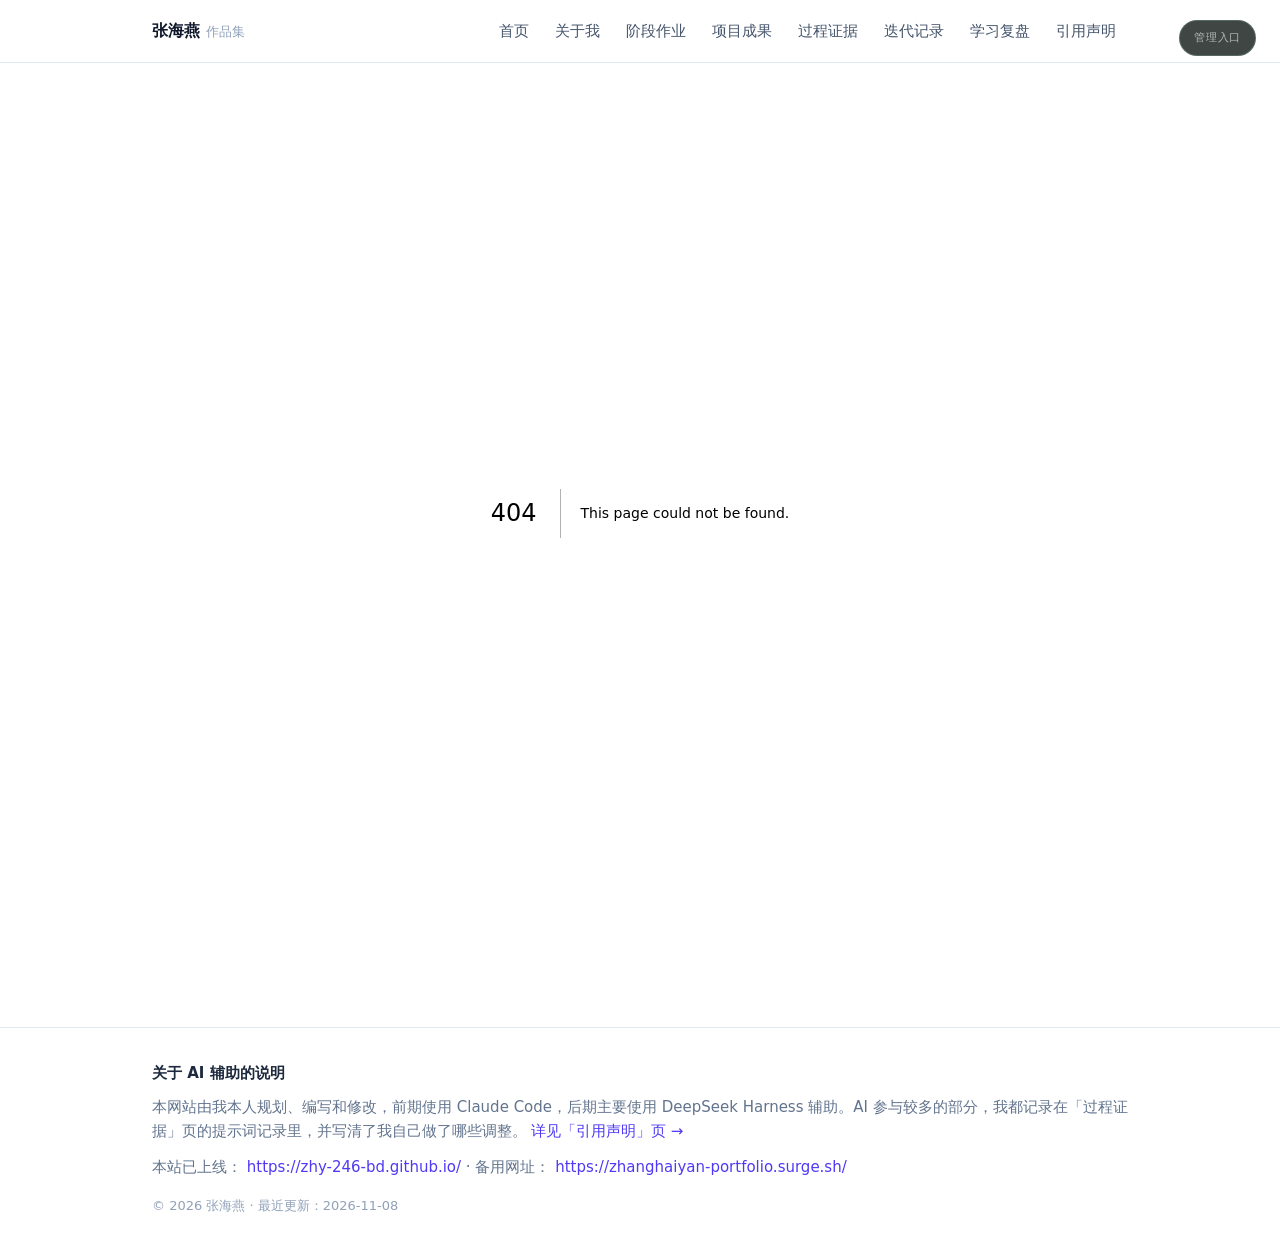
==== commit 377b249b: "deploy: admin entry button" ====
--- a/404/index.html
+++ b/404/index.html
@@ -1 +1 @@
-<!DOCTYPE html><html lang="zh-CN" class="h-full antialiased"><head><meta charSet="utf-8"/><meta name="viewport" content="width=device-width, initial-scale=1"/><link rel="preload" href="/fonts/Poppins-Black.ttf" as="font" crossorigin="anonymous" type="font/ttf"/><link rel="stylesheet" href="/_next/static/chunks/37lfjvpmq3fsm.css" data-precedence="next"/><link rel="stylesheet" href="/_next/static/chunks/2fvneal3g37ob.css" data-precedence="next"/><link rel="preload" as="script" fetchPriority="low" href="/_next/static/chunks/3s6nzrbk-8mnv.js"/><script src="/_next/static/chunks/3450qyhportkm.js" async=""></script><script src="/_next/static/chunks/196x_tfexoucg.js" async=""></script><script src="/_next/static/chunks/2wome6lnndfqk.js" async=""></script><script src="/_next/static/chunks/turbopack-2wclr2mojsxjx.js" async=""></script><script src="/_next/static/chunks/39njijwe45h2p.js" async=""></script><script src="/_next/static/chunks/1b7q28l28urp3.js" async=""></script><meta name="robots" content="noindex"/><title>我的数智编程作品集</title><meta name="description" content="这是我在数智编程课上的个人作品集。这里不只放最后的成品，还记录了我每一阶段的作业、遇到问题时是怎么解决的，以及每次修改的原因和效果。"/><link rel="icon" href="/favicon.ico?favicon.2vob68tjqpejf.ico" sizes="256x256" type="image/x-icon"/><link rel="preload" href="/fonts/Poppins-Black.ttf" as="font" type="font/ttf" crossorigin="anonymous"/><title>404: This page could not be found.</title><script src="/_next/static/chunks/0cz1d0mv5g_q7.js" noModule=""></script></head><body class="flex min-h-full flex-col"><div hidden=""><!--$--><!--/$--></div><header class="sticky top-0 z-50 border-b border-slate-200 bg-white/90 backdrop-blur"><nav class="mx-auto flex max-w-5xl items-center justify-between gap-3 px-4 py-3 sm:px-6"><a class="shrink-0 text-base font-bold text-slate-900 hover:text-indigo-600" href="/">张海燕<span class="ml-1.5 text-xs font-normal text-slate-400">作品集</span></a><ul class="hidden items-center gap-0.5 md:flex"><li><a class="block rounded-full px-2.5 py-1.5 text-sm transition-colors lg:px-3 text-slate-600 hover:bg-slate-100 hover:text-slate-900" href="/">首页</a></li><li><a class="block rounded-full px-2.5 py-1.5 text-sm transition-colors lg:px-3 text-slate-600 hover:bg-slate-100 hover:text-slate-900" href="/about/">关于我</a></li><li><a class="block rounded-full px-2.5 py-1.5 text-sm transition-colors lg:px-3 text-slate-600 hover:bg-slate-100 hover:text-slate-900" href="/works/">阶段作业</a></li><li><a class="block rounded-full px-2.5 py-1.5 text-sm transition-colors lg:px-3 text-slate-600 hover:bg-slate-100 hover:text-slate-900" href="/projects/">项目成果</a></li><li><a class="block rounded-full px-2.5 py-1.5 text-sm transition-colors lg:px-3 text-slate-600 hover:bg-slate-100 hover:text-slate-900" href="/process/">过程证据</a></li><li><a class="block rounded-full px-2.5 py-1.5 text-sm transition-colors lg:px-3 text-slate-600 hover:bg-slate-100 hover:text-slate-900" href="/iterations/">迭代记录</a></li><li><a class="block rounded-full px-2.5 py-1.5 text-sm transition-colors lg:px-3 text-slate-600 hover:bg-slate-100 hover:text-slate-900" href="/reflection/">学习复盘</a></li><li><a class="block rounded-full px-2.5 py-1.5 text-sm transition-colors lg:px-3 text-slate-600 hover:bg-slate-100 hover:text-slate-900" href="/credits/">引用声明</a></li></ul><button type="button" aria-expanded="false" class="rounded-lg border border-slate-300 px-3 py-1.5 text-sm font-medium text-slate-700 md:hidden">菜单 ☰</button></nav></header><main class="flex-1"><div style="font-family:system-ui,&quot;Segoe UI&quot;,Roboto,Helvetica,Arial,sans-serif,&quot;Apple Color Emoji&quot;,&quot;Segoe UI Emoji&quot;;height:100vh;text-align:center;display:flex;flex-direction:column;align-items:center;justify-content:center"><div><style>body{color:#000;background:#fff;margin:0}.next-error-h1{border-right:1px solid rgba(0,0,0,.3)}@media (prefers-color-scheme:dark){body{color:#fff;background:#000}.next-error-h1{border-right:1px solid rgba(255,255,255,.3)}}</style><h1 class="next-error-h1" style="display:inline-block;margin:0 20px 0 0;padding:0 23px 0 0;font-size:24px;font-weight:500;vertical-align:top;line-height:49px">404</h1><div style="display:inline-block"><h2 style="font-size:14px;font-weight:400;line-height:49px;margin:0">This page could not be found.</h2></div></div></div><!--$--><!--/$--></main><footer class="mt-16 border-t border-slate-200 bg-white"><div class="mx-auto max-w-5xl px-4 py-8 text-sm text-slate-500 sm:px-6"><h2 class="font-semibold text-slate-800">关于 AI 辅助的说明</h2><p class="mt-2 leading-6">本网站由我本人规划、编写和修改，前期使用 Claude Code，后期主要使用 DeepSeek Harness 辅助。AI 参与较多的部分，我都记录在「过程证据」页的提示词记录里，并写清了我自己做了哪些调整。<a class="ml-1 font-medium text-indigo-600 hover:underline" href="/credits/">详见「引用声明」页 →</a></p><p class="mt-3 leading-6">本站已上线：<!-- --> <a href="https://zhy-246-bd.github.io/" target="_blank" rel="noopener noreferrer" class="font-medium text-indigo-600 hover:underline">https://zhy-246-bd.github.io/</a> · <!-- -->备用网址：<!-- --> <a href="https://zhanghaiyan-portfolio.surge.sh/" target="_blank" rel="noopener noreferrer" class="font-medium text-indigo-600 hover:underline">https://zhanghaiyan-portfolio.surge.sh/</a></p><p class="mt-4 text-xs text-slate-400">© <!-- -->2026<!-- --> <!-- -->张海燕<!-- --> · 最近更新：<!-- -->2026-11-08</p></div></footer><script src="/_next/static/chunks/3s6nzrbk-8mnv.js" id="_R_" async=""></script><script>(self.__next_f=self.__next_f||[]).push([0])</script><script>self.__next_f.push([1,"1:\"$Sreact.fragment\"\n2:I[77312,[\"/_next/static/chunks/39njijwe45h2p.js\",\"/_next/static/chunks/1b7q28l28urp3.js\"],\"default\"]\n3:I[46589,[\"/_next/static/chunks/39njijwe45h2p.js\",\"/_next/static/chunks/1b7q28l28urp3.js\"],\"default\"]\n4:I[22374,[\"/_next/static/chunks/39njijwe45h2p.js\",\"/_next/static/chunks/1b7q28l28urp3.js\"],\"default\"]\n5:I[39756,[\"/_next/static/chunks/39njijwe45h2p.js\",\"/_next/static/chunks/1b7q28l28urp3.js\"],\"default\"]\n6:I[37457,[\"/_next/static/chunks/39njijwe45h2p.js\",\"/_next/static/chunks/1b7q28l28urp3.js\"],\"default\"]\n7:I[97367,[\"/_next/static/chunks/39njijwe45h2p.js\",\"/_next/static/chunks/1b7q28l28urp3.js\"],\"OutletBoundary\"]\n8:\"$Sreact.suspense\"\nb:I[97367,[\"/_next/static/chunks/39njijwe45h2p.js\",\"/_next/static/chunks/1b7q28l28urp3.js\"],\"ViewportBoundary\"]\nd:I[97367,[\"/_next/static/chunks/39njijwe45h2p.js\",\"/_next/static/chunks/1b7q28l28urp3.js\"],\"MetadataBoundary\"]\nf:I[68027,[\"/_next/static/chunks/39njijwe45h2p.js\",\"/_next/static/chunks/1b7q28l28urp3.js\"],\"default\",1]\n:HL[\"/_next/static/chunks/37lfjvpmq3fsm.css\",\"style\"]\n:HL[\"/_next/static/chunks/2fvneal3g37ob.css\",\"style\"]\n:HL[\"/fonts/Poppins-Black.ttf\",\"font\",{\"crossOrigin\":\"anonymous\",\"type\":\"font/ttf\"}]\na:X\n0:{\"P\":null,\"c\":[\"\",\"_not-found\",\"\"],\"q\":\"\",\"i\":false,\"f\":[[[\"\",{\"children\":[\"/_not-found\",{\"children\":[\"__PAGE__\",{},\"$undefined\",\"$undefined\",4608]},\"$undefined\",\"$undefined\",4608]},\"$undefined\",\"$undefined\",4624],[[\"$\",\"$1\",\"c\",{\"children\":[[[\"$\",\"link\",\"0\",{\"rel\":\"stylesheet\",\"href\":\"/_next/static/chunks/37lfjvpmq3fsm.css\",\"precedence\":\"next\",\"crossOrigin\":\"$undefined\",\"nonce\":\"$undefined\"}],[\"$\",\"link\",\"1\",{\"rel\":\"stylesheet\",\"href\":\"/_next/static/chunks/2fvneal3g37ob.css\",\"precedence\":\"next\",\"crossOrigin\":\"$undefined\",\"nonce\":\"$undefined\"}],[\"$\",\"script\",\"script-0\",{\"src\":\"/_next/static/chunks/39njijwe45h2p.js\",\"async\":true,\"nonce\":\"$undefined\"}],[\"$\",\"script\",\"script-1\",{\"src\":\"/_next/static/chunks/1b7q28l28urp3.js\",\"async\":true,\"nonce\":\"$undefined\"}]],[\"$\",\"html\",null,{\"lang\":\"zh-CN\",\"className\":\"h-full antialiased\",\"children\":[[\"$\",\"head\",null,{\"children\":[\"$\",\"link\",null,{\"rel\":\"preload\",\"href\":\"/fonts/Poppins-Black.ttf\",\"as\":\"font\",\"type\":\"font/ttf\",\"crossOrigin\":\"anonymous\"}]}],[\"$\",\"body\",null,{\"className\":\"flex min-h-full flex-col\",\"children\":[[\"$\",\"$L2\",null,{}],[\"$\",\"$L3\",null,{\"children\":[\"$\",\"$L4\",null,{\"children\":[\"$\",\"$L5\",null,{\"parallelRouterKey\":\"children\",\"error\":\"$undefined\",\"errorStyles\":\"$undefined\",\"errorScripts\":\"$undefined\",\"template\":[\"$\",\"$L6\",null,{}],\"templateStyles\":\"$undefined\",\"templateScripts\":\"$undefined\",\"notFound\":[[[\"$\",\"title\",null,{\"children\":\"404: This page could not be found.\"}],[\"$\",\"div\",null,{\"style\":{\"fontFamily\":\"system-ui,\\\"Segoe UI\\\",Roboto,Helvetica,Arial,sans-serif,\\\"Apple Color Emoji\\\",\\\"Segoe UI Emoji\\\"\",\"height\":\"100vh\",\"textAlign\":\"center\",\"display\":\"flex\",\"flexDirection\":\"column\",\"alignItems\":\"center\",\"justifyContent\":\"center\"},\"children\":[\"$\",\"div\",null,{\"children\":[[\"$\",\"style\",null,{\"dangerouslySetInnerHTML\":{\"__html\":\"body{color:#000;background:#fff;margin:0}.next-error-h1{border-right:1px solid rgba(0,0,0,.3)}@media (prefers-color-scheme:dark){body{color:#fff;background:#000}.next-error-h1{border-right:1px solid rgba(255,255,255,.3)}}\"}}],[\"$\",\"h1\",null,{\"className\":\"next-error-h1\",\"style\":{\"display\":\"inline-block\",\"margin\":\"0 20px 0 0\",\"padding\":\"0 23px 0 0\",\"fontSize\":24,\"fontWeight\":500,\"verticalAlign\":\"top\",\"lineHeight\":\"49px\"},\"children\":404}],[\"$\",\"div\",null,{\"style\":{\"display\":\"inline-block\"},\"children\":[\"$\",\"h2\",null,{\"style\":{\"fontSize\":14,\"fontWeight\":400,\"lineHeight\":\"49px\",\"margin\":0},\"children\":\"This page could not be found.\"}]}]]}]}]],[]],\"forbidden\":\"$undefined\",\"unauthorized\":\"$undefined\"}]}]}]]}]]}]]}],{\"children\":[[\"$\",\"$1\",\"c\",{\"children\":[null,[\"$\",\"$L5\",null,{\"parallelRouterKey\":\"children\",\"error\":\"$undefined\",\"errorStyles\":\"$undefined\",\"errorScripts\":\"$undefined\",\"template\":[\"$\",\"$L6\",null,{}],\"templateStyles\":\"$undefined\",\"templateScripts\":\"$undefined\",\"notFound\":\"$undefined\",\"forbidden\":\"$undefined\",\"unauthorized\":\"$undefined\"}]]}],{\"children\":[[\"$\",\"$1\",\"c\",{\"children\":[[[\"$\",\"title\",null,{\"children\":\"404: This page could not be found.\"}],[\"$\",\"div\",null,{\"style\":\"$0:f:0:1:0:props:children:1:props:children:1:props:children:1:props:children:props:children:props:notFound:0:1:props:style\",\"children\":[\"$\",\"div\",null,{\"children\":[[\"$\",\"style\",null,{\"dangerouslySetInnerHTML\":{\"__html\":\"body{color:#000;background:#fff;margin:0}.next-error-h1{border-right:1px solid rgba(0,0,0,.3)}@media (prefers-color-scheme:dark){body{color:#fff;background:#000}.next-error-h1{border-right:1px solid rgba(255,255,255,.3)}}\"}}],[\"$\",\"h1\",null,{\"className\":\"next-error-h1\",\"style\":\"$0:f:0:1:0:props:children:1:props:children:1:props:children:1:props:children:props:children:props:notFound:0:1:props:children:props:children:1:props:style\",\"children\":404}],[\"$\",\"div\",null,{\"style\":\"$0:f:0:1:0:props:children:1:props:children:1:props:children:1:props:children:props:children:props:notFound:0:1:props:children:props:children:2:props:style\",\"children\":[\"$\",\"h2\",null,{\"style\":\"$0:f:0:1:0:props:children:1:props:children:1:props:children:1:props:children:props:children:props:notFound:0:1:props:children:props:children:2:props:children:props:style\",\"children\":\"This page could not be found.\"}]}]]}]}]],null,[\"$\",\"$L7\",null,{\"children\":[\"$\",\"$8\",null,{\"name\":\"Next.MetadataOutlet\",\"children\":\"$@9\"}]}]]}],{},null,false,null]},null,false,\"$a\"]},null,false,null],[\"$\",\"$1\",\"h\",{\"children\":[[\"$\",\"meta\",null,{\"name\":\"robots\",\"content\":\"noindex\"}],[\"$\",\"$Lb\",null,{\"children\":\"$Lc\"}],[\"$\",\"div\",null,{\"hidden\":true,\"children\":[\"$\",\"$Ld\",null,{\"children\":[\"$\",\"$8\",null,{\"name\":\"Next.Metadata\",\"children\":\"$Le\"}]}]}],null]}],false]],\"m\":\"$undefined\",\"G\":[\"$f\",[[\"$\",\"link\",\"0\",{\"rel\":\"stylesheet\",\"href\":\"/_next/static/chunks/37lfjvpmq3fsm.css\",\"precedence\":\"next\",\"crossOrigin\":\"$undefined\",\"nonce\":\"$undefined\"}],[\"$\",\"link\",\"1\",{\"rel\":\"stylesheet\",\"href\":\"/_next/static/chunks/2fvneal3g37ob.css\",\"precedence\":\"next\",\"crossOrigin\":\"$undefined\",\"nonce\":\"$undefined\"}]]],\"S\":true,\"h\":null,\"r\":\"$undefined\",\"s\":\"$undefined\",\"a\":\"$undefined\",\"l\":\"$undefined\",\"p\":\"$undefined\",\"d\":\"$undefined\",\"b\":\"oApH7RxZUKdPL1vhY5B5s\"}\na:C\nc:[[\"$\",\"meta\",\"0\",{\"charSet\":\"utf-8\"}],[\"$\",\"meta\",\"1\",{\"name\":\"viewport\",\"content\":\"width=device-width, initial-scale=1\"}]]\n10:I[27201,[\"/_next/static/chunks/39njijwe45h2p.js\",\"/_next/static/chunks/1b7q28l28urp3.js\"],\"IconMark\"]\n9:null\ne:[[\"$\",\"title\",\"0\",{\"children\":\"我的数智编程作品集\"}],[\"$\",\"meta\",\"1\",{\"name\":\"description\",\"content\":\"这是我在数智编程课上的个人作品集。这里不只放最后的成品，还记录了我每一阶段的作业、遇到问题时是怎么解决的，以及每次修改的原因和效果。\"}],[\"$\",\"link\",\"2\",{\"rel\":\"icon\",\"href\":\"/favicon.ico?favicon.2vob68tjqpejf.ico\",\"sizes\":\"256x256\",\"type\":\"image/x-icon\"}],[\"$\",\"$L10\",\"3\",{}]]\n"])</script></body></html>+<!DOCTYPE html><html lang="zh-CN" class="h-full antialiased"><head><meta charSet="utf-8"/><meta name="viewport" content="width=device-width, initial-scale=1"/><link rel="preload" href="/fonts/Poppins-Black.ttf" as="font" crossorigin="anonymous" type="font/ttf"/><link rel="stylesheet" href="/_next/static/chunks/37lfjvpmq3fsm.css" data-precedence="next"/><link rel="stylesheet" href="/_next/static/chunks/0ktm0d9369hta.css" data-precedence="next"/><link rel="preload" as="script" fetchPriority="low" href="/_next/static/chunks/3yfl9fgvivx3-.js"/><script src="/_next/static/chunks/11jq0c2_zavac.js" async=""></script><script src="/_next/static/chunks/196x_tfexoucg.js" async=""></script><script src="/_next/static/chunks/000vx8_fj1g0p.js" async=""></script><script src="/_next/static/chunks/turbopack-1_vvw81pqdfwg.js" async=""></script><script src="/_next/static/chunks/3fntmmi971322.js" async=""></script><script src="/_next/static/chunks/2-lx5xca6yv30.js" async=""></script><script src="/_next/static/chunks/02nji6-q2c_3z.js" async=""></script><meta name="robots" content="noindex"/><title>我的数智编程作品集</title><meta name="description" content="这是我在数智编程课上的个人作品集。这里不只放最后的成品，还记录了我每一阶段的作业、遇到问题时是怎么解决的，以及每次修改的原因和效果。"/><link rel="icon" href="/favicon.ico?favicon.2vob68tjqpejf.ico" sizes="256x256" type="image/x-icon"/><link rel="preload" href="/fonts/Poppins-Black.ttf" as="font" type="font/ttf" crossorigin="anonymous"/><title>404: This page could not be found.</title><script src="/_next/static/chunks/0cz1d0mv5g_q7.js" noModule=""></script></head><body class="flex min-h-full flex-col"><div hidden=""><!--$--><!--/$--></div><a class="admin-entry-module__LQ7Pva__entry" aria-label="进入内容管理" href="/admin/">管理入口</a><header class="sticky top-0 z-50 border-b border-slate-200 bg-white/90 backdrop-blur"><nav class="mx-auto flex max-w-5xl items-center justify-between gap-3 px-4 py-3 sm:px-6"><a class="shrink-0 text-base font-bold text-slate-900 hover:text-indigo-600" href="/">张海燕<span class="ml-1.5 text-xs font-normal text-slate-400">作品集</span></a><ul class="hidden items-center gap-0.5 md:flex"><li><a class="block rounded-full px-2.5 py-1.5 text-sm transition-colors lg:px-3 text-slate-600 hover:bg-slate-100 hover:text-slate-900" href="/">首页</a></li><li><a class="block rounded-full px-2.5 py-1.5 text-sm transition-colors lg:px-3 text-slate-600 hover:bg-slate-100 hover:text-slate-900" href="/about/">关于我</a></li><li><a class="block rounded-full px-2.5 py-1.5 text-sm transition-colors lg:px-3 text-slate-600 hover:bg-slate-100 hover:text-slate-900" href="/works/">阶段作业</a></li><li><a class="block rounded-full px-2.5 py-1.5 text-sm transition-colors lg:px-3 text-slate-600 hover:bg-slate-100 hover:text-slate-900" href="/projects/">项目成果</a></li><li><a class="block rounded-full px-2.5 py-1.5 text-sm transition-colors lg:px-3 text-slate-600 hover:bg-slate-100 hover:text-slate-900" href="/process/">过程证据</a></li><li><a class="block rounded-full px-2.5 py-1.5 text-sm transition-colors lg:px-3 text-slate-600 hover:bg-slate-100 hover:text-slate-900" href="/iterations/">迭代记录</a></li><li><a class="block rounded-full px-2.5 py-1.5 text-sm transition-colors lg:px-3 text-slate-600 hover:bg-slate-100 hover:text-slate-900" href="/reflection/">学习复盘</a></li><li><a class="block rounded-full px-2.5 py-1.5 text-sm transition-colors lg:px-3 text-slate-600 hover:bg-slate-100 hover:text-slate-900" href="/credits/">引用声明</a></li></ul><button type="button" aria-expanded="false" class="rounded-lg border border-slate-300 px-3 py-1.5 text-sm font-medium text-slate-700 md:hidden">菜单 ☰</button></nav></header><main class="flex-1"><div style="font-family:system-ui,&quot;Segoe UI&quot;,Roboto,Helvetica,Arial,sans-serif,&quot;Apple Color Emoji&quot;,&quot;Segoe UI Emoji&quot;;height:100vh;text-align:center;display:flex;flex-direction:column;align-items:center;justify-content:center"><div><style>body{color:#000;background:#fff;margin:0}.next-error-h1{border-right:1px solid rgba(0,0,0,.3)}@media (prefers-color-scheme:dark){body{color:#fff;background:#000}.next-error-h1{border-right:1px solid rgba(255,255,255,.3)}}</style><h1 class="next-error-h1" style="display:inline-block;margin:0 20px 0 0;padding:0 23px 0 0;font-size:24px;font-weight:500;vertical-align:top;line-height:49px">404</h1><div style="display:inline-block"><h2 style="font-size:14px;font-weight:400;line-height:49px;margin:0">This page could not be found.</h2></div></div></div><!--$--><!--/$--></main><footer class="mt-16 border-t border-slate-200 bg-white"><div class="mx-auto max-w-5xl px-4 py-8 text-sm text-slate-500 sm:px-6"><h2 class="font-semibold text-slate-800">关于 AI 辅助的说明</h2><p class="mt-2 leading-6">本网站由我本人规划、编写和修改，前期使用 Claude Code，后期主要使用 DeepSeek Harness 辅助。AI 参与较多的部分，我都记录在「过程证据」页的提示词记录里，并写清了我自己做了哪些调整。<a class="ml-1 font-medium text-indigo-600 hover:underline" href="/credits/">详见「引用声明」页 →</a></p><p class="mt-3 leading-6">本站已上线：<!-- --> <a href="https://zhy-246-bd.github.io/" target="_blank" rel="noopener noreferrer" class="font-medium text-indigo-600 hover:underline">https://zhy-246-bd.github.io/</a> · <!-- -->备用网址：<!-- --> <a href="https://zhanghaiyan-portfolio.surge.sh/" target="_blank" rel="noopener noreferrer" class="font-medium text-indigo-600 hover:underline">https://zhanghaiyan-portfolio.surge.sh/</a></p><p class="mt-4 text-xs text-slate-400">© <!-- -->2026<!-- --> <!-- -->张海燕<!-- --> · 最近更新：<!-- -->2026-11-08</p></div></footer><script src="/_next/static/chunks/3yfl9fgvivx3-.js" id="_R_" async=""></script><script>(self.__next_f=self.__next_f||[]).push([0])</script><script>self.__next_f.push([1,"1:\"$Sreact.fragment\"\n2:I[34967,[\"/_next/static/chunks/3fntmmi971322.js\",\"/_next/static/chunks/2-lx5xca6yv30.js\",\"/_next/static/chunks/02nji6-q2c_3z.js\"],\"SiteContentProvider\"]\n3:I[91159,[\"/_next/static/chunks/3fntmmi971322.js\",\"/_next/static/chunks/2-lx5xca6yv30.js\",\"/_next/static/chunks/02nji6-q2c_3z.js\"],\"default\"]\n4:I[77312,[\"/_next/static/chunks/3fntmmi971322.js\",\"/_next/static/chunks/2-lx5xca6yv30.js\",\"/_next/static/chunks/02nji6-q2c_3z.js\"],\"default\"]\n5:I[46589,[\"/_next/static/chunks/3fntmmi971322.js\",\"/_next/static/chunks/2-lx5xca6yv30.js\",\"/_next/static/chunks/02nji6-q2c_3z.js\"],\"default\"]\n6:I[22374,[\"/_next/static/chunks/3fntmmi971322.js\",\"/_next/static/chunks/2-lx5xca6yv30.js\",\"/_next/static/chunks/02nji6-q2c_3z.js\"],\"default\"]\n7:I[39756,[\"/_next/static/chunks/3fntmmi971322.js\",\"/_next/static/chunks/2-lx5xca6yv30.js\",\"/_next/static/chunks/02nji6-q2c_3z.js\"],\"default\"]\n8:I[37457,[\"/_next/static/chunks/3fntmmi971322.js\",\"/_next/static/chunks/2-lx5xca6yv30.js\",\"/_next/static/chunks/02nji6-q2c_3z.js\"],\"default\"]\n9:I[97367,[\"/_next/static/chunks/3fntmmi971322.js\",\"/_next/static/chunks/2-lx5xca6yv30.js\",\"/_next/static/chunks/02nji6-q2c_3z.js\"],\"OutletBoundary\"]\na:\"$Sreact.suspense\"\nd:I[97367,[\"/_next/static/chunks/3fntmmi971322.js\",\"/_next/static/chunks/2-lx5xca6yv30.js\",\"/_next/static/chunks/02nji6-q2c_3z.js\"],\"ViewportBoundary\"]\nf:I[97367,[\"/_next/static/chunks/3fntmmi971322.js\",\"/_next/static/chunks/2-lx5xca6yv30.js\",\"/_next/static/chunks/02nji6-q2c_3z.js\"],\"MetadataBoundary\"]\n11:I[68027,[\"/_next/static/chunks/3fntmmi971322.js\",\"/_next/static/chunks/2-lx5xca6yv30.js\",\"/_next/static/chunks/02nji6-q2c_3z.js\"],\"default\",1]\n:HL[\"/_next/static/chunks/37lfjvpmq3fsm.css\",\"style\"]\n:HL[\"/_next/static/chunks/0ktm0d9369hta.css\",\"style\"]\n:HL[\"/fonts/Poppins-Black.ttf\",\"font\",{\"crossOrigin\":\"anonymous\",\"type\":\"font/ttf\"}]\nc:X\n0:{\"P\":null,\"c\":[\"\",\"_not-found\",\"\"],\"q\":\"\",\"i\":false,\"f\":[[[\"\",{\"children\":[\"/_not-found\",{\"children\":[\"__PAGE__\",{},\"$undefined\",\"$undefined\",4608]},\"$undefined\",\"$undefined\",4608]},\"$undefined\",\"$undefined\",4624],[[\"$\",\"$1\",\"c\",{\"children\":[[[\"$\",\"link\",\"0\",{\"rel\":\"stylesheet\",\"href\":\"/_next/static/chunks/37lfjvpmq3fsm.css\",\"precedence\":\"next\",\"crossOrigin\":\"$undefined\",\"nonce\":\"$undefined\"}],[\"$\",\"link\",\"1\",{\"rel\":\"stylesheet\",\"href\":\"/_next/static/chunks/0ktm0d9369hta.css\",\"precedence\":\"next\",\"crossOrigin\":\"$undefined\",\"nonce\":\"$undefined\"}],[\"$\",\"script\",\"script-0\",{\"src\":\"/_next/static/chunks/3fntmmi971322.js\",\"async\":true,\"nonce\":\"$undefined\"}],[\"$\",\"script\",\"script-1\",{\"src\":\"/_next/static/chunks/2-lx5xca6yv30.js\",\"async\":true,\"nonce\":\"$undefined\"}],[\"$\",\"script\",\"script-2\",{\"src\":\"/_next/static/chunks/02nji6-q2c_3z.js\",\"async\":true,\"nonce\":\"$undefined\"}]],[\"$\",\"html\",null,{\"lang\":\"zh-CN\",\"className\":\"h-full antialiased\",\"children\":[[\"$\",\"head\",null,{\"children\":[\"$\",\"link\",null,{\"rel\":\"preload\",\"href\":\"/fonts/Poppins-Black.ttf\",\"as\":\"font\",\"type\":\"font/ttf\",\"crossOrigin\":\"anonymous\"}]}],[\"$\",\"body\",null,{\"className\":\"flex min-h-full flex-col\",\"children\":[\"$\",\"$L2\",null,{\"children\":[[\"$\",\"$L3\",null,{}],[\"$\",\"$L4\",null,{}],[\"$\",\"$L5\",null,{\"children\":[\"$\",\"$L6\",null,{\"children\":[\"$\",\"$L7\",null,{\"parallelRouterKey\":\"children\",\"error\":\"$undefined\",\"errorStyles\":\"$undefined\",\"errorScripts\":\"$undefined\",\"template\":[\"$\",\"$L8\",null,{}],\"templateStyles\":\"$undefined\",\"templateScripts\":\"$undefined\",\"notFound\":[[[\"$\",\"title\",null,{\"children\":\"404: This page could not be found.\"}],[\"$\",\"div\",null,{\"style\":{\"fontFamily\":\"system-ui,\\\"Segoe UI\\\",Roboto,Helvetica,Arial,sans-serif,\\\"Apple Color Emoji\\\",\\\"Segoe UI Emoji\\\"\",\"height\":\"100vh\",\"textAlign\":\"center\",\"display\":\"flex\",\"flexDirection\":\"column\",\"alignItems\":\"center\",\"justifyContent\":\"center\"},\"children\":[\"$\",\"div\",null,{\"children\":[[\"$\",\"style\",null,{\"dangerouslySetInnerHTML\":{\"__html\":\"body{color:#000;background:#fff;margin:0}.next-error-h1{border-right:1px solid rgba(0,0,0,.3)}@media (prefers-color-scheme:dark){body{color:#fff;background:#000}.next-error-h1{border-right:1px solid rgba(255,255,255,.3)}}\"}}],[\"$\",\"h1\",null,{\"className\":\"next-error-h1\",\"style\":{\"display\":\"inline-block\",\"margin\":\"0 20px 0 0\",\"padding\":\"0 23px 0 0\",\"fontSize\":24,\"fontWeight\":500,\"verticalAlign\":\"top\",\"lineHeight\":\"49px\"},\"children\":404}],[\"$\",\"div\",null,{\"style\":{\"display\":\"inline-block\"},\"children\":[\"$\",\"h2\",null,{\"style\":{\"fontSize\":14,\"fontWeight\":400,\"lineHeight\":\"49px\",\"margin\":0},\"children\":\"This page could not be found.\"}]}]]}]}]],[]],\"forbidden\":\"$undefined\",\"unauthorized\":\"$undefined\"}]}]}]]}]}]]}]]}],{\"children\":[[\"$\",\"$1\",\"c\",{\"children\":[null,[\"$\",\"$L7\",null,{\"parallelRouterKey\":\"children\",\"error\":\"$undefined\",\"errorStyles\":\"$undefined\",\"errorScripts\":\"$undefined\",\"template\":[\"$\",\"$L8\",null,{}],\"templateStyles\":\"$undefined\",\"templateScripts\":\"$undefined\",\"notFound\":\"$undefined\",\"forbidden\":\"$undefined\",\"unauthorized\":\"$undefined\"}]]}],{\"children\":[[\"$\",\"$1\",\"c\",{\"children\":[[[\"$\",\"title\",null,{\"children\":\"404: This page could not be found.\"}],[\"$\",\"div\",null,{\"style\":\"$0:f:0:1:0:props:children:1:props:children:1:props:children:props:children:2:props:children:props:children:props:notFound:0:1:props:style\",\"children\":[\"$\",\"div\",null,{\"children\":[[\"$\",\"style\",null,{\"dangerouslySetInnerHTML\":{\"__html\":\"body{color:#000;background:#fff;margin:0}.next-error-h1{border-right:1px solid rgba(0,0,0,.3)}@media (prefers-color-scheme:dark){body{color:#fff;background:#000}.next-error-h1{border-right:1px solid rgba(255,255,255,.3)}}\"}}],[\"$\",\"h1\",null,{\"className\":\"next-error-h1\",\"style\":\"$0:f:0:1:0:props:children:1:props:children:1:props:children:props:children:2:props:children:props:children:props:notFound:0:1:props:children:props:children:1:props:style\",\"children\":404}],[\"$\",\"div\",null,{\"style\":\"$0:f:0:1:0:props:children:1:props:children:1:props:children:props:children:2:props:children:props:children:props:notFound:0:1:props:children:props:children:2:props:style\",\"children\":[\"$\",\"h2\",null,{\"style\":\"$0:f:0:1:0:props:children:1:props:children:1:props:children:props:children:2:props:children:props:children:props:notFound:0:1:props:children:props:children:2:props:children:props:style\",\"children\":\"This page could not be found.\"}]}]]}]}]],null,[\"$\",\"$L9\",null,{\"children\":[\"$\",\"$a\",null,{\"name\":\"Next.MetadataOutlet\",\"children\":\"$@b\"}]}]]}],{},null,false,null]},null,false,\"$c\"]},null,false,null],[\"$\",\"$1\",\"h\",{\"children\":[[\"$\",\"meta\",null,{\"name\":\"robots\",\"content\":\"noindex\"}],[\"$\",\"$Ld\",null,{\"children\":\"$Le\"}],[\"$\",\"div\",null,{\"hidden\":true,\"children\":[\"$\",\"$Lf\",null,{\"children\":[\"$\",\"$a\",null,{\"name\":\"Next.Metadata\",\"children\":\"$L10\"}]}]}],null]}],false]],\"m\":\"$undefined\",\"G\":[\"$11\",[[\"$\",\"link\",\"0\",{\"rel\":\"stylesheet\",\"href\":\"/_next/static/chunks/37lfjvpmq3fsm.css\",\"precedence\":\"next\",\"crossOrigin\":\"$undefined\",\"nonce\":\"$undefined\"}],[\"$\",\"link\",\"1\",{\"rel\":\"stylesheet\",\"href\":\"/_next/static/chunks/0ktm0d9369hta.css\",\"precedence\":\"next\",\"crossOrigin\":\"$undefined\",\"nonce\":\"$undefined\"}]]],\"S\":true,\"h\":null,\"r\":\"$undefined\",\"s\":\"$undefined\",\"a\":\"$undefined\",\"l\":\"$undefined\",\"p\":\"$undefined\",\"d\":\"$undefined\",\"b\":\"kllhnujrjazs8A3yFVoea\"}\nc:C\ne:[[\"$\",\"meta\",\"0\",{\"charSet\":\"utf-8\"}],[\"$\",\"meta\",\"1\",{\"name\":\"viewport\",\"content\":\"width=device-width, initial-scale=1\"}]]\n12:I[27201,[\"/_next/static/chunks/3fntmmi971322.js\",\"/_next/static/chunks/2-lx5xca6yv30.js\",\"/_next/static/chunks/02nji6-q2c_3z.js\"],\"IconMark\"]\nb:null\n10:[[\"$\",\"title\",\"0\",{\"children\":\"我的数智编程作品集\"}],[\"$\",\"meta\",\"1\",{\"name\":\"description\",\"content\":\"这是我在数智编程课上的个人作品集。这里不只放最后的成品，还记录了我每一阶段的作业、遇到问题时是怎么解决的，以及每次修改的原因和效果。\"}],[\"$\",\"link\",\"2\",{\"rel\":\"icon\",\"href\":\"/favicon.ico?favicon.2vob68tjqpejf.ico\",\"sizes\":\"256x256\",\"type\":\"image/x-icon\"}],[\"$\",\"$L12\",\"3\",{}]]\n"])</script></body></html>
--- a/_next/static/chunks/0ktm0d9369hta.css
+++ b/_next/static/chunks/0ktm0d9369hta.css
@@ -0,0 +1,3 @@
+@font-face{font-family:StudioPoppins;src:url(/fonts/Poppins-Black.ttf)format("truetype");font-weight:900;font-style:normal;font-display:swap}.studio-module__G7fT1a__stage{--studio-mono:"SFMono-Regular", "Cascadia Mono", Consolas, "Liberation Mono", monospace;--studio-sans:"Helvetica Neue", "PingFang SC", "Hiragino Sans GB", "Microsoft YaHei", Arial, sans-serif;--studio-teal:#a9e8dd;--studio-purple:#c77fdd;--mx:0;--my:0;z-index:100;color:#f2f4f1;font-family:var(--studio-sans);-webkit-font-smoothing:antialiased;background:#040505;position:fixed;inset:0;overflow:hidden}.studio-module__G7fT1a__stage:before{content:"";z-index:0;pointer-events:none;background:radial-gradient(at 50% 44%,#0e201e59,#0000 55%),radial-gradient(#0000 40%,#0000008c 100%);position:absolute;inset:0}.studio-module__G7fT1a__grain{z-index:2;pointer-events:none;opacity:.11;mix-blend-mode:overlay;background-image:url("data:image/svg+xml,%3Csvg xmlns='http://www.w3.org/2000/svg' width='180' height='180'%3E%3Cfilter id='n'%3E%3CfeTurbulence type='fractalNoise' baseFrequency='0.8' numOctaves='3' stitchTiles='stitch'/%3E%3C/filter%3E%3Crect width='100%25' height='100%25' filter='url(%23n)'/%3E%3C/svg%3E");position:absolute;inset:0}.studio-module__G7fT1a__horizon{z-index:0;filter:blur(28px);pointer-events:none;background:radial-gradient(#5cd2c21f,#285a540d 42%,#0000 70%);border-radius:50%;width:120vw;height:60vh;position:absolute;bottom:-28%;left:50%;transform:translate(-50%)}.studio-module__G7fT1a__smoke{z-index:1;filter:blur(58px);opacity:.65;mix-blend-mode:screen;pointer-events:none;width:52vw;height:52vw;translate:calc(var(--mx) * 34px) calc(var(--my) * 26px);border-radius:50%;transition:translate .55s ease-out;position:absolute}.studio-module__G7fT1a__smokeTeal{background:radial-gradient(circle at 42% 46%,#3ecdb980,#18665e2e 46%,#0000 70%);animation:18s ease-in-out infinite alternate studio-module__G7fT1a__smokeTeal;bottom:-20vw;left:-14vw}.studio-module__G7fT1a__smokePurple{background:radial-gradient(circle at 55% 46%,#b65ccd70,#52205e29 48%,#0000 70%);animation:22s ease-in-out infinite alternate studio-module__G7fT1a__smokePurple;bottom:-22vw;right:-16vw}.studio-module__G7fT1a__smokeVeil{z-index:3;filter:blur(28px);mix-blend-mode:screen;pointer-events:none;background:radial-gradient(at 42% 55%,#80e4d429,#0000 62%),radial-gradient(at 68% 38%,#b464cd1a,#0000 60%);border-radius:50%;width:84%;height:56%;animation:13s ease-in-out infinite alternate studio-module__G7fT1a__veilDrift;position:absolute;top:22%;left:8%}.studio-module__G7fT1a__inkCanvas{z-index:3;pointer-events:none;mix-blend-mode:screen;width:100%;height:100%;position:absolute;inset:0}.studio-module__G7fT1a__identity{z-index:10;pointer-events:none;flex-direction:column;gap:4px;display:flex;position:absolute;top:24px;left:28px}.studio-module__G7fT1a__identity strong{font-family:var(--studio-sans);letter-spacing:.04em;color:#f6f9f5f0;font-size:13px;font-weight:600}.studio-module__G7fT1a__identity span{font-family:var(--studio-mono);letter-spacing:.2em;color:#e6f0ec7a;font-size:8px}.studio-module__G7fT1a__identity small{font-family:var(--studio-mono);letter-spacing:.12em;color:#e6f0ec52;margin-top:2px;font-size:9.5px}.studio-module__G7fT1a__topLinks{z-index:10;gap:16px;display:flex;position:absolute;top:24px;right:28px}.studio-module__G7fT1a__topLinks a{font-family:var(--studio-mono);letter-spacing:.12em;color:#e6f0ec85;border-bottom:1px solid #e6f0ec2e;padding-bottom:2px;font-size:9px;text-decoration:none;transition:color .2s,border-color .2s}.studio-module__G7fT1a__topLinks a:hover{color:var(--studio-teal);border-color:#a9e8dd8c}.studio-module__G7fT1a__main{z-index:3;justify-content:center;align-items:center;display:flex;position:absolute;inset:0}.studio-module__G7fT1a__fluidCanvas{z-index:2;cursor:pointer;width:100%;height:100%;display:block;position:absolute;inset:0}.studio-module__G7fT1a__particleCanvas{z-index:3;pointer-events:none;mix-blend-mode:screen;width:100%;height:100%;display:block;position:absolute;inset:0}.studio-module__G7fT1a__srOnly{clip:rect(0, 0, 0, 0);white-space:nowrap;border:0;width:1px;height:1px;margin:-1px;padding:0;position:absolute;overflow:hidden}.studio-module__G7fT1a__headingWrap{pointer-events:none;justify-content:center;align-items:center;display:flex;position:absolute;inset:0}.studio-module__G7fT1a__title{z-index:2;color:var(--studio-teal);text-align:center;text-transform:uppercase;letter-spacing:-.05em;text-shadow:0 0 26px #a9e8dd57,0 0 96px #6fcec138;opacity:.93;pointer-events:auto;cursor:pointer;-webkit-user-select:none;user-select:none;transform-origin:50% 56%;will-change:transform, translate;translate:calc(var(--mx) * 12px) calc(var(--my) * 9px);margin:0;font-family:Arial Black,Helvetica Neue,Impact,sans-serif;font-weight:900;line-height:.78;transition:translate .45s ease-out;animation:1.2s cubic-bezier(.2,.7,.2,1) both studio-module__G7fT1a__titleIn,11s ease-in-out 1.2s infinite studio-module__G7fT1a__titleBreathe;position:relative}.studio-module__G7fT1a__line{white-space:nowrap;display:block}.studio-module__G7fT1a__letter{transform-origin:50% 82%;will-change:transform;animation:studio-module__G7fT1a__letterSway var(--d,6.2s) ease-in-out infinite;animation-delay:var(--delay,0s);margin:0 .024em;display:inline-block}.studio-module__G7fT1a__letterAlt{animation-name:studio-module__G7fT1a__letterSwayAlt}.studio-module__G7fT1a__titleHome{font-size:clamp(92px,17vw,258px)}.studio-module__G7fT1a__titleSingle{white-space:nowrap;font-size:clamp(88px,20vw,300px)}.studio-module__G7fT1a__panel{z-index:4;-webkit-backdrop-filter:blur(16px);backdrop-filter:blur(16px);text-align:center;background:#040a098f;border:1px solid #a9e8dd24;border-radius:16px;width:min(620px,100vw - 40px);max-height:58vh;padding:26px 30px;animation:.65s cubic-bezier(.2,.7,.2,1) both studio-module__G7fT1a__panelIn;position:relative;overflow:auto;box-shadow:0 30px 90px #0000008c}.studio-module__G7fT1a__avatar{color:#dff6ee;background:radial-gradient(circle at 30% 20%,#a9e8dd42,#0000 55%),radial-gradient(circle at 80% 90%,#c77fdd38,#0000 55%),#0b1513;border:1px solid #a9e8dd59;border-radius:50%;justify-content:center;align-items:center;width:76px;height:76px;font-family:Songti SC,STSong,serif;font-size:28px;display:inline-flex;box-shadow:0 0 34px #a9e8dd1f}.studio-module__G7fT1a__lead{font-family:var(--studio-sans);letter-spacing:.01em;color:#eef4f0;margin:16px 0 0;font-size:16px;font-weight:500}.studio-module__G7fT1a__body{max-width:470px;font-family:var(--studio-mono);color:#d6e4dead;margin:10px auto 0;font-size:11px;line-height:2}.studio-module__G7fT1a__panelLinks{flex-wrap:wrap;justify-content:center;gap:10px 18px;margin-top:20px;display:flex}.studio-module__G7fT1a__panelLinks a{font-family:var(--studio-mono);letter-spacing:.08em;color:var(--studio-teal);border-bottom:1px solid #a9e8dd40;padding-bottom:2px;font-size:9px;text-decoration:none}.studio-module__G7fT1a__panelLinks a:hover{color:#fff;border-color:#ffffff80}.studio-module__G7fT1a__outputs{z-index:4;-webkit-backdrop-filter:blur(14px);backdrop-filter:blur(14px);background:#04090885;border:1px solid #a9e8dd1f;border-radius:16px;width:min(980px,100vw - 40px);max-height:60vh;padding:18px 20px 16px;animation:.65s cubic-bezier(.2,.7,.2,1) both studio-module__G7fT1a__panelIn;position:relative;overflow:auto;box-shadow:0 30px 90px #0000008c}.studio-module__G7fT1a__outputsHead{font-family:var(--studio-mono);letter-spacing:.18em;color:#d6e4de73;justify-content:space-between;align-items:center;gap:16px;margin-bottom:12px;font-size:8px;display:flex}.studio-module__G7fT1a__outputsHead a{color:var(--studio-teal);border-bottom:1px solid #a9e8dd40;text-decoration:none}.studio-module__G7fT1a__outputGrid{grid-template-columns:repeat(3,minmax(0,1fr));gap:9px;display:grid}.studio-module__G7fT1a__projectCard{color:#e9efec;background:#ffffff0b;border:1px solid #ffffff12;border-radius:9px;align-items:center;gap:10px;min-width:0;padding:12px 13px;text-decoration:none;transition:background .2s,border-color .2s,transform .2s;display:flex}.studio-module__G7fT1a__projectCard:hover{background:#ffffff16;border-color:#a9e8dd47;transform:translateY(-2px)}.studio-module__G7fT1a__cardIndex{font-family:var(--studio-mono);color:#a9e8dd99;flex:none;font-size:9px}.studio-module__G7fT1a__cardText{flex-direction:column;gap:3px;min-width:0;display:flex}.studio-module__G7fT1a__cardText strong{font-family:var(--studio-sans);text-overflow:ellipsis;white-space:nowrap;font-size:12px;font-weight:500;line-height:1.4;overflow:hidden}.studio-module__G7fT1a__cardText small{font-family:var(--studio-mono);color:#d6e4de6b;text-overflow:ellipsis;white-space:nowrap;font-size:8px;overflow:hidden}.studio-module__G7fT1a__cardArrow{color:#ffffff47;margin-left:auto;font-size:12px}.studio-module__G7fT1a__outputsFoot{font-family:var(--studio-mono);letter-spacing:.06em;color:#d6e4de57;text-align:center;margin:12px 0 0;font-size:8px}.studio-module__G7fT1a__nav{z-index:10;pointer-events:none;justify-content:space-between;align-items:flex-end;gap:16px;display:flex;position:absolute;bottom:22px;left:24px;right:24px}.studio-module__G7fT1a__navCard{color:#f5f8f4;text-align:left;cursor:pointer;-webkit-backdrop-filter:blur(14px);backdrop-filter:blur(14px);background:#070d0c9e;border:1px solid #ffffff14;border-radius:12px;flex-direction:column;gap:4px;min-width:168px;padding:13px 18px 12px;transition:background .2s,border-color .2s,transform .2s;display:flex}.studio-module__G7fT1a__navCard:hover{background:#0c1816d1;border-color:#a9e8dd52;transform:translateY(-2px)}.studio-module__G7fT1a__navRight{text-align:right;align-items:flex-end}.studio-module__G7fT1a__navLabel{font-family:var(--studio-sans);letter-spacing:.02em;font-size:15px;font-weight:500}.studio-module__G7fT1a__navSub{font-family:var(--studio-mono);letter-spacing:.14em;color:#e6f0ec73;font-size:8px}@keyframes studio-module__G7fT1a__titleIn{0%{opacity:0;transform:scale(.955)}to{opacity:.93;transform:scale(1)}}@keyframes studio-module__G7fT1a__titleBreathe{0%,to{opacity:.93;transform:scale(1)}50%{opacity:1;transform:scale(1.018)}}@keyframes studio-module__G7fT1a__letterSway{0%,to{transform:translate(-1px)rotate(-2deg)skew(-2.1deg)scale(1)}30%{transform:translate(2px,-3px)rotate(1.6deg)skew(1.8deg)scale(1.03)}62%{transform:translate(-.8px,-1px)rotate(.4deg)skew(.5deg)scale(1.01)}82%{transform:translate(1px,-2px)rotate(-.8deg)skew(-.8deg)scale(1.015)}}@keyframes studio-module__G7fT1a__letterSwayAlt{0%,to{transform:translate(1px)rotate(1.8deg)skew(2deg)scale(1)}35%{transform:translate(-2px,-2.6px)rotate(-1.5deg)skew(-1.7deg)scale(1.026)}66%{transform:translate(.7px,-.8px)rotate(-.3deg)skew(-.4deg)scale(1.009)}84%{transform:translate(-.8px,-1.6px)rotate(.9deg)skew(1deg)scale(1.014)}}@keyframes studio-module__G7fT1a__veilDrift{0%{opacity:.6;transform:translate(-3%,2%)scale(.96)}to{opacity:.95;transform:translate(4%,-3%)scale(1.08)}}@keyframes studio-module__G7fT1a__panelIn{0%{opacity:0;transform:translateY(14px)}to{opacity:1;transform:translateY(0)}}@keyframes studio-module__G7fT1a__smokeTeal{0%{transform:translate(-3%,4%)scale(1)}to{transform:translate(5%,-4%)scale(1.12)}}@keyframes studio-module__G7fT1a__smokePurple{0%{transform:translate(4%,3%)scale(1.05)}to{transform:translate(-5%,-5%)scale(.94)}}@media (max-width:760px){.studio-module__G7fT1a__identity{top:18px;left:18px}.studio-module__G7fT1a__identity small{letter-spacing:.1em;font-size:8.5px;display:block}.studio-module__G7fT1a__topLinks{gap:10px;top:18px;right:18px}.studio-module__G7fT1a__topLinks a{font-size:8px}.studio-module__G7fT1a__titleHome{font-size:clamp(74px,23vw,132px)}.studio-module__G7fT1a__titleSingle{font-size:clamp(64px,22vw,130px)}.studio-module__G7fT1a__smoke{filter:blur(46px);width:88vw;height:88vw}.studio-module__G7fT1a__pointerGlow,.studio-module__G7fT1a__inkCanvas{display:none}.studio-module__G7fT1a__smokeTeal{bottom:-20vw;left:-30vw}.studio-module__G7fT1a__smokePurple{bottom:-24vw;right:-34vw}.studio-module__G7fT1a__panel{max-height:48vh;padding:20px 18px}.studio-module__G7fT1a__lead{font-size:14px}.studio-module__G7fT1a__body{font-size:10px;line-height:1.9}.studio-module__G7fT1a__outputs{max-height:48vh;padding:14px}.studio-module__G7fT1a__outputGrid{grid-template-columns:repeat(2,minmax(0,1fr));gap:7px}.studio-module__G7fT1a__projectCard{padding:10px}.studio-module__G7fT1a__cardText strong{font-size:11px}.studio-module__G7fT1a__outputsFoot{display:none}.studio-module__G7fT1a__nav{gap:10px;bottom:14px;left:14px;right:14px}.studio-module__G7fT1a__navCard{flex:1;min-width:0;padding:10px 12px}.studio-module__G7fT1a__navLabel{font-size:13px}.studio-module__G7fT1a__navSub{font-size:7px}}@media (prefers-reduced-motion:reduce){.studio-module__G7fT1a__title,.studio-module__G7fT1a__panel,.studio-module__G7fT1a__outputs,.studio-module__G7fT1a__smoke,.studio-module__G7fT1a__smokeVeil,.studio-module__G7fT1a__letter{animation:none!important}}.studio-module__G7fT1a__sidebar{z-index:14;flex-direction:column;gap:8px;width:230px;display:flex;position:absolute;top:50%;left:12px;transform:translateY(-50%)}.studio-module__G7fT1a__sidebarHead{font-family:var(--studio-mono);letter-spacing:.16em;color:#e6f0ec5c;justify-content:space-between;align-items:center;padding:0 4px 2px;font-size:8px;display:flex}.studio-module__G7fT1a__sidebarNav{flex-direction:column;gap:7px;display:flex}.studio-module__G7fT1a__sidebarCard{color:#f5f8f4;-webkit-backdrop-filter:blur(14px);backdrop-filter:blur(14px);background:#070d0c9e;border:1px solid #ffffff14;border-radius:12px;grid-template-columns:20px minmax(0,1fr) 14px;align-items:center;gap:9px;padding:10px 12px;text-decoration:none;transition:background .2s,border-color .2s,transform .2s;display:grid}.studio-module__G7fT1a__sidebarCard:hover{background:#0c1816d1;border-color:#a9e8dd52;transform:translate(4px)}.studio-module__G7fT1a__sidebarCard[data-active=true]{background:#10221edb;border-color:#a9e8dd7a}.studio-module__G7fT1a__sidebarIndex{font-family:var(--studio-mono);letter-spacing:.08em;color:#b4ece061;font-size:8px}.studio-module__G7fT1a__sidebarText{flex-direction:column;gap:2px;min-width:0;display:flex}.studio-module__G7fT1a__sidebarText strong{font-family:var(--studio-sans);letter-spacing:.02em;text-overflow:ellipsis;white-space:nowrap;font-size:13px;font-weight:500;overflow:hidden}.studio-module__G7fT1a__sidebarText small{font-family:var(--studio-mono);letter-spacing:.12em;color:#e6f0ec6b;text-overflow:ellipsis;white-space:nowrap;font-size:7px;overflow:hidden}.studio-module__G7fT1a__sidebarArrow{color:#e6f0ec4d;font-size:12px;transition:color .2s,transform .2s}.studio-module__G7fT1a__sidebarCard:hover .studio-module__G7fT1a__sidebarArrow{color:#b4ece0d9;transform:translate(1px,-1px)}.studio-module__G7fT1a__sidebarToggle,.studio-module__G7fT1a__sidebarBackdrop{display:none}@media (max-width:900px){.studio-module__G7fT1a__sidebar{-webkit-backdrop-filter:blur(18px);backdrop-filter:blur(18px);background:#040908eb;border-right:1px solid #ffffff1a;gap:10px;width:min(300px,84vw);padding:72px 16px 24px;transition:transform .28s;position:fixed;top:0;bottom:0;left:0;overflow-y:auto;transform:translate(-110%)}.studio-module__G7fT1a__sidebar[data-open=true]{transform:translate(0)}.studio-module__G7fT1a__sidebarToggle{z-index:16;color:#f5f8f4;text-align:left;-webkit-backdrop-filter:blur(14px);backdrop-filter:blur(14px);background:#070d0cc7;border:1px solid #ffffff1f;border-radius:12px;flex-direction:column;gap:2px;min-width:76px;padding:9px 13px;display:flex;position:fixed;bottom:16px;right:16px}.studio-module__G7fT1a__sidebarToggle span{font-family:var(--studio-sans);font-size:13px}.studio-module__G7fT1a__sidebarToggle small{font-family:var(--studio-mono);letter-spacing:.14em;color:#e6f0ec6b;font-size:7px}.studio-module__G7fT1a__sidebarBackdrop{z-index:13;cursor:default;background:#0000006b;border:0;display:none;position:fixed;inset:0}.studio-module__G7fT1a__sidebarBackdrop[data-open=true]{display:block}}@media (prefers-reduced-motion:reduce){.studio-module__G7fT1a__sidebarCard,.studio-module__G7fT1a__sidebar,.studio-module__G7fT1a__sidebarArrow{transition:none}}.studio-module__G7fT1a__modulePage{color:#f4f7f4;background:#050908;min-height:100vh;position:relative}.studio-module__G7fT1a__moduleFluid{z-index:2;pointer-events:none;position:fixed;inset:0}.studio-module__G7fT1a__moduleShade{z-index:1;pointer-events:none;background:radial-gradient(at 50% 0,#46aa9e14,#0000 55%),linear-gradient(#05090805 0%,#0509082e 30%,#05090875 58%,#050908c2 100%);position:fixed;inset:0}.studio-module__G7fT1a__moduleHero{z-index:3;background:0 0;height:min(44vh,390px);min-height:270px;position:relative;overflow:hidden}.studio-module__G7fT1a__moduleTopline{z-index:5;font-family:var(--studio-mono);letter-spacing:.16em;color:#e6f0ec80;justify-content:flex-end;align-items:center;gap:16px;font-size:8px;display:flex;position:absolute;top:22px;left:24px;right:24px}.studio-module__G7fT1a__moduleTopline a{color:#e6f0ecb3;text-decoration:none;transition:color .2s}.studio-module__G7fT1a__moduleBack{font-family:var(--studio-sans);letter-spacing:.08em;font-size:12px}.studio-module__G7fT1a__moduleBackFixed{z-index:120;color:#e6f0ecc7;font-family:var(--studio-sans);letter-spacing:.08em;-webkit-backdrop-filter:blur(10px);backdrop-filter:blur(10px);background:#050c0ab8;border:1px solid #ffffff1f;border-radius:999px;align-items:center;padding:8px 12px;font-size:13.5px;text-decoration:none;transition:color .2s,border-color .2s,background .2s;display:inline-flex;position:fixed;top:20px;left:24px}.studio-module__G7fT1a__moduleBackFixed:hover{color:#b4ece0;background:#08120fdb;border-color:#b4ece059}@media (max-width:640px){.studio-module__G7fT1a__moduleBackFixed{padding:7px 11px;font-size:11px;top:14px;left:14px}}.studio-module__G7fT1a__moduleTopline a:hover{color:#b4ece0}.studio-module__G7fT1a__moduleHeroFoot{z-index:4;font-family:var(--studio-mono);letter-spacing:.18em;color:#e6f0ec61;pointer-events:none;justify-content:space-between;align-items:center;gap:16px;font-size:8px;display:flex;position:absolute;bottom:18px;left:24px;right:24px}.studio-module__G7fT1a__moduleBody{z-index:3;background:0 0;padding:0 24px 80px;position:relative}.studio-module__G7fT1a__moduleSheet{color:#dfeae5;width:min(1040px,100%);margin:0 auto;padding:38px 0 20px}.studio-module__G7fT1a__moduleSheet h1:first-of-type{display:none}.studio-module__G7fT1a__moduleSheet a[href=\/]{display:none}:is(.studio-module__G7fT1a__moduleSheet h2,.studio-module__G7fT1a__moduleSheet h3,.studio-module__G7fT1a__moduleSheet h4,.studio-module__G7fT1a__moduleSheet strong),:is(.studio-module__G7fT1a__moduleSheet .text-slate-900,.studio-module__G7fT1a__moduleSheet .text-slate-800){color:#edf6f1}.studio-module__G7fT1a__moduleSheet .text-slate-700{color:#cfddd8}.studio-module__G7fT1a__moduleSheet .text-slate-600{color:#aebfb8}.studio-module__G7fT1a__moduleSheet .text-slate-500{color:#93a69f}.studio-module__G7fT1a__moduleSheet .text-slate-400{color:#7c8f88}.studio-module__G7fT1a__moduleSheet .bg-white{background:#ffffff09}:is(.studio-module__G7fT1a__moduleSheet .bg-slate-50,.studio-module__G7fT1a__moduleSheet .bg-slate-100){background:#ffffff0b}:is(.studio-module__G7fT1a__moduleSheet .border-slate-100,.studio-module__G7fT1a__moduleSheet .border-slate-200,.studio-module__G7fT1a__moduleSheet .border-slate-300){border-color:#ffffff17}.studio-module__G7fT1a__moduleSheet .divide-slate-200>:not([hidden])~:not([hidden]){border-color:#ffffff14}:is(.studio-module__G7fT1a__moduleSheet .text-indigo-700,.studio-module__G7fT1a__moduleSheet .text-indigo-600,.studio-module__G7fT1a__moduleSheet .text-indigo-500){color:#9fe7dc}:is(.studio-module__G7fT1a__moduleSheet .bg-indigo-50,.studio-module__G7fT1a__moduleSheet .bg-indigo-100,.studio-module__G7fT1a__moduleSheet .bg-indigo-50\/60){background:#6ee1d01a}:is(.studio-module__G7fT1a__moduleSheet .border-indigo-100,.studio-module__G7fT1a__moduleSheet .border-indigo-200,.studio-module__G7fT1a__moduleSheet .border-indigo-300){border-color:#6ee1d03d}.studio-module__G7fT1a__moduleSheet .bg-indigo-600{background:#2e7d73}:is(.studio-module__G7fT1a__moduleSheet .bg-emerald-50,.studio-module__G7fT1a__moduleSheet .bg-emerald-100,.studio-module__G7fT1a__moduleSheet .bg-emerald-50\/60){background:#64d7a51f}:is(.studio-module__G7fT1a__moduleSheet .text-emerald-700,.studio-module__G7fT1a__moduleSheet .text-emerald-600){color:#8fe0bc}.studio-module__G7fT1a__moduleSheet .border-emerald-200{border-color:#64d7a538}:is(.studio-module__G7fT1a__moduleSheet .bg-amber-50,.studio-module__G7fT1a__moduleSheet .bg-amber-100){background:#e8be6917}:is(.studio-module__G7fT1a__moduleSheet .text-amber-800,.studio-module__G7fT1a__moduleSheet .text-amber-700,.studio-module__G7fT1a__moduleSheet .text-amber-600){color:#e6c27a}:is(.studio-module__G7fT1a__moduleSheet .border-amber-300,.studio-module__G7fT1a__moduleSheet .border-amber-200){border-color:#e8be6947}:is(.studio-module__G7fT1a__moduleSheet .bg-rose-50,.studio-module__G7fT1a__moduleSheet .bg-rose-50\/60){background:#f078911a}.studio-module__G7fT1a__moduleSheet .text-rose-700{color:#f2a0b4}.studio-module__G7fT1a__moduleSheet .ring-slate-50{--tw-ring-color:#050908}.studio-module__G7fT1a__moduleSheet a{color:#9fe7dc}.studio-module__G7fT1a__moduleSheet .bg-indigo-600{color:#f4fffb}:is(.studio-module__G7fT1a__moduleSheet .shadow-sm,.studio-module__G7fT1a__moduleSheet .shadow,.studio-module__G7fT1a__moduleSheet .shadow-md,.studio-module__G7fT1a__moduleSheet .shadow-lg){box-shadow:none}.studio-module__G7fT1a__moduleSheet code{color:#c9f3ea;background:#ffffff0f;border:1px solid #ffffff14;border-radius:6px;padding:1px 5px}.studio-module__G7fT1a__moduleSheet img{border:1px solid #ffffff14;border-radius:10px}@media (max-width:700px){.studio-module__G7fT1a__moduleHero{height:260px;min-height:220px}.studio-module__G7fT1a__moduleTopline{top:16px;left:16px;right:16px}.studio-module__G7fT1a__moduleHeroFoot{bottom:14px;left:16px;right:16px}.studio-module__G7fT1a__moduleBody{padding:0 16px 48px}.studio-module__G7fT1a__moduleSheet{padding:28px 0 12px}}.studio-module__G7fT1a__moduleNav{z-index:130;flex-direction:column;align-items:flex-start;gap:8px;display:flex;position:fixed;top:64px;left:24px}.studio-module__G7fT1a__moduleNavToggle{color:#e6f0ecc7;font-family:var(--studio-sans);letter-spacing:.05em;-webkit-backdrop-filter:blur(10px);backdrop-filter:blur(10px);background:#050c0ac7;border:1px solid #ffffff24;border-radius:999px;align-items:center;gap:6px;padding:8px 11px;font-size:12px;transition:color .2s,border-color .2s,background .2s;display:inline-flex}.studio-module__G7fT1a__moduleNavToggle:hover{color:#b4ece0;background:#08120fe6;border-color:#b4ece059}.studio-module__G7fT1a__moduleNavToggle span{font-size:16px;line-height:1}.studio-module__G7fT1a__moduleNavPanel{-webkit-backdrop-filter:blur(14px);backdrop-filter:blur(14px);background:#050c0ad6;border:1px solid #ffffff1a;border-radius:14px;width:132px;padding:5px;transition:opacity .2s,transform .2s,visibility .2s;box-shadow:0 18px 40px #00000047}.studio-module__G7fT1a__moduleNav[data-open=false] .studio-module__G7fT1a__moduleNavPanel{visibility:hidden;opacity:0;pointer-events:none;transform:translate(-8px)}.studio-module__G7fT1a__moduleNavLink{color:#e6f0ec9e;font-family:var(--studio-sans);border-radius:9px;justify-content:space-between;align-items:center;gap:8px;padding:7px 8px;font-size:13.5px;text-decoration:none;transition:color .2s,background .2s;display:flex}.studio-module__G7fT1a__moduleNavLink:hover,.studio-module__G7fT1a__moduleNavLink[data-active=true]{color:#c8f4e9;background:#a9e8dd14}.studio-module__G7fT1a__moduleNavLink span:last-child{color:#a9e8dd73;font-size:12px}@media (max-width:640px){.studio-module__G7fT1a__moduleNav{top:62px;bottom:auto;left:12px;transform:none}.studio-module__G7fT1a__moduleNavPanel{width:132px;position:static}}
+.route-wave-module__c-qC6W__overlay{z-index:400;pointer-events:auto;background:0 0;position:fixed;inset:0}.route-wave-module__c-qC6W__overlay[data-phase=reveal]{pointer-events:none}
+.admin-entry-module__LQ7Pva__entry{z-index:150;color:#dfeae5b3;font-family:var(--studio-mono);letter-spacing:.06em;-webkit-backdrop-filter:blur(10px);backdrop-filter:blur(10px);background:#050c0ac2;border:1px solid #a9e8dd38;border-radius:999px;justify-content:center;align-items:center;padding:9px 14px;font-size:10.5px;text-decoration:none;transition:border-color .2s,color .2s,background-color .2s;display:inline-flex;position:fixed;top:20px;right:24px}.admin-entry-module__LQ7Pva__entry:hover{color:#d8f8ef;background:#08120fe6;border-color:#a9e8dd80}@media (max-width:640px){.admin-entry-module__LQ7Pva__entry{padding:7px 10px;font-size:9.5px;top:14px;right:14px}}
